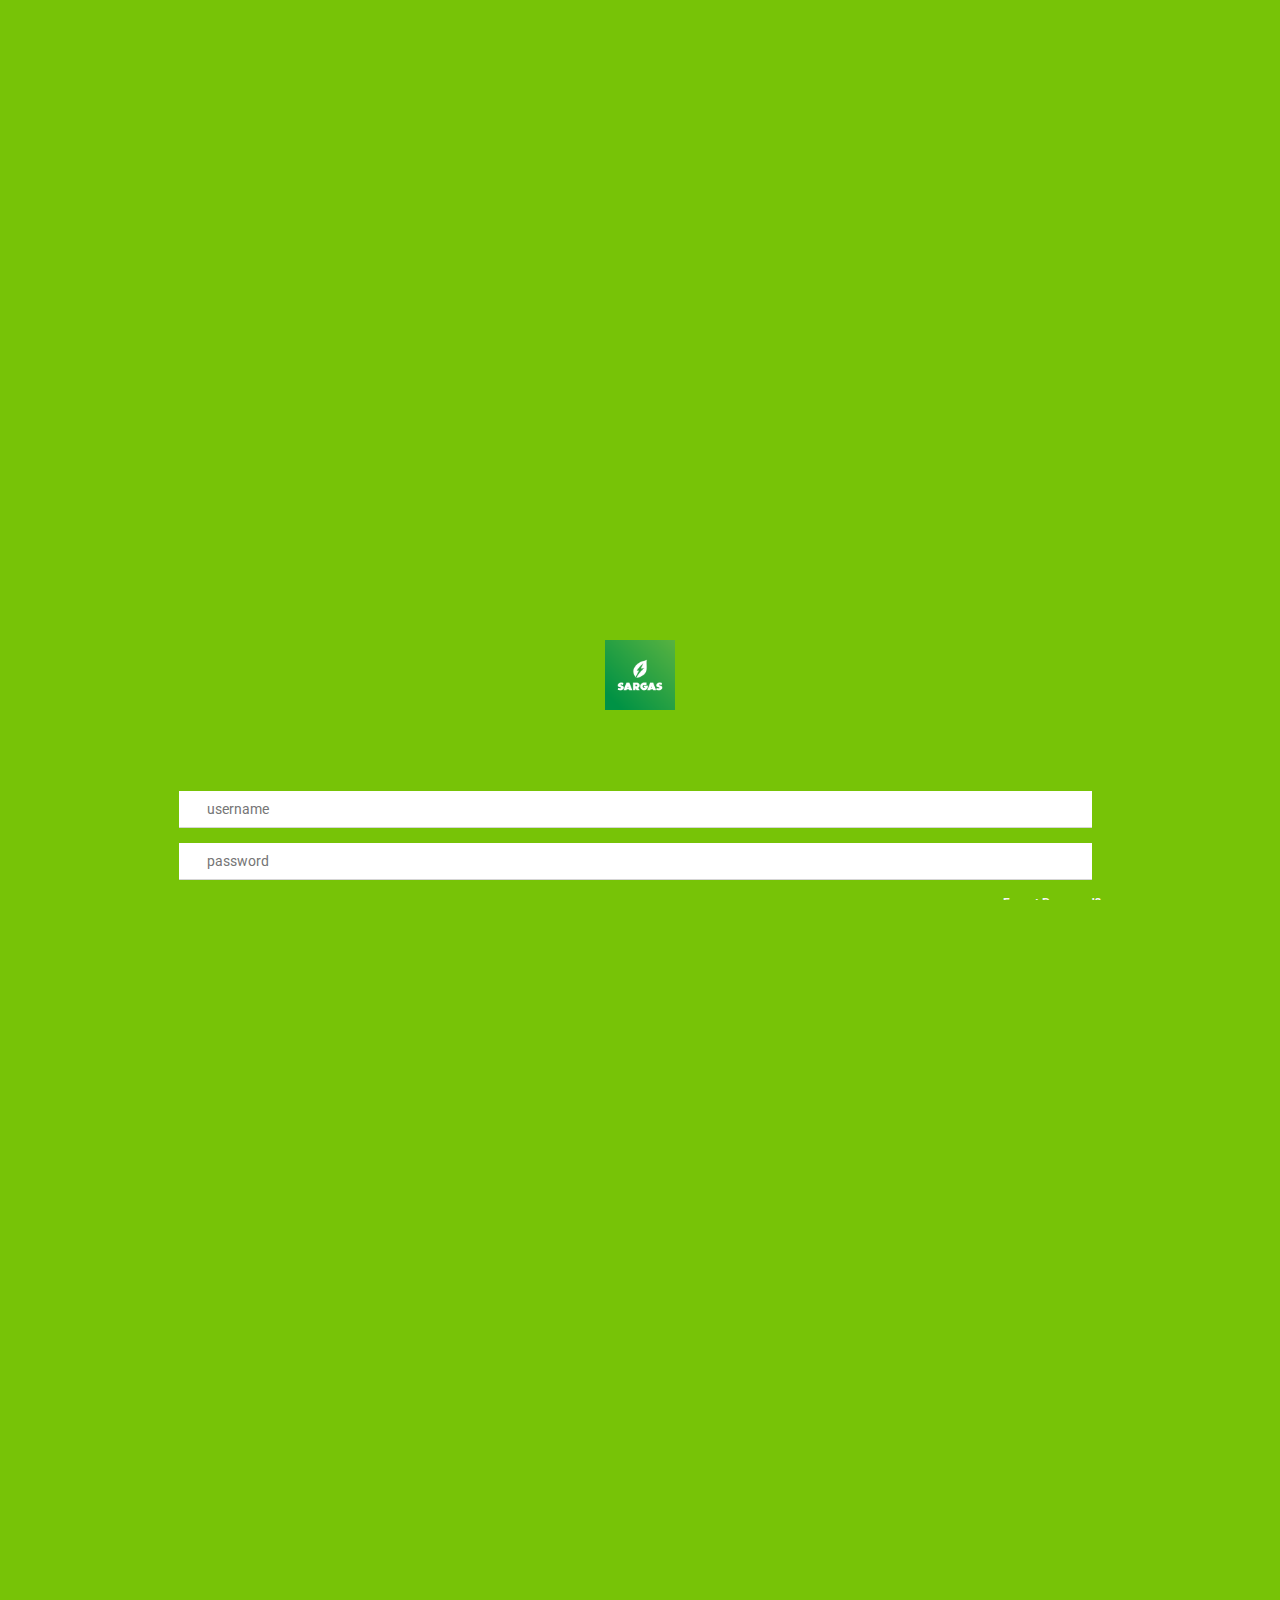
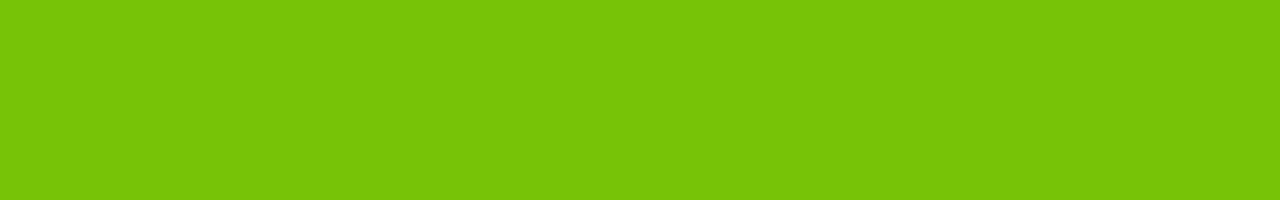
==== index.html @ 52ba9a13 "Update index.html" ====
<!DOCTYPE html>
<html lang="en">
<head>
<meta charset="utf-8">
<meta name="viewport" content="width=device-width, initial-scale=1, minimum-scale=1, minimal-ui">
<meta name="apple-mobile-web-app-capable" content="yes">
<meta name="apple-mobile-web-app-status-bar-style" content="black">
<link rel="apple-touch-icon" href="images/apple-touch-icon.png" />
<link rel="apple-touch-startup-image" href="images/apple-touch-startup-image-640x920.png">
<title>mobili - mobile template</title>
<link rel="stylesheet" href="css/swiper.css">
<link rel="stylesheet" href="style.css">
<link href="https://fonts.googleapis.com/css?family=Roboto:100,300,400,900" rel="stylesheet"> 
</head>
<body id="mobile_wrap" style="background-color: #77C307 !important;">


    <!-- Login Popup -->
    <div class="green2" style="margin-top: 50% !important;  color: whitesmoke !important;">



        <div class="navbar__col--title-centered"> <img src="images/logo.png" width="70" alt ="Logo" align="center"  /></div>
        <div class="content-block">
<!--            <h4>LOGIN</h4>-->
            <div class="loginform">
                <form id="LoginForm" method="post">
                    <input type="number" name="Username" value="" class="form_input required" placeholder="username" id="username" />
                    <input type="password" name="Password" value="" class="form_input required" placeholder="password" id="password" />
                    <div class="forgot_pass"><a href="#" data-popup=".popup-forgot" class="open-popup" style="color: whitesmoke !important;" >Forgot Password?</a></div>
                    <input type="submit" name="submit" class="form_submit" id="submit" value="SIGN IN" />
                </form>
<!--                <div class="signup_bottom">-->
<!--                    <p>Don't have an account?</p>-->
<!--                    <a href="#" data-popup=".popup-signup" class="open-popup">SIGN UP</a>-->
<!--                </div>-->
            </div>
<!--            <div class="close_popup_button">-->
<!--                <a href="#" class="close-popup" data-popup=".popup-login"><img src="images/icons/black/menu_close.png" alt="" title="" /></a>-->
            </div>
        </div>

    </div>


	
    <!-- Forgot Password Popup -->
    <div class="popup popup-forgot " style="background-color: #77C307 !important;">
        <div class="content-block">
            <h4>FORGOT PASSWORD</h4>
            <div class="loginform">
                <form id="ForgotForm" method="post">
                    <input type="text" name="Email" value="" class="form_input required" id="email" placeholder="email" />
                    <input type="submit" name="submit" class="form_submit" id="submitforgot" value="RESEND PASSWORD" />
                </form>
                <div class="signup_bottom">
                    <p>Check your email and follow the instructions to reset your password.</p>
                </div>
            </div>
            <div class="close_popup_button">
                <a href="#" class="close-popup" data-popup=".popup-forgot"><img src="images/icons/black/menu_close.png" alt="" title="" /></a>
            </div>
        </div>
    </div>
	
    <!-- Social Icons Popup -->
<!--    <div class="popup popup-social">-->
<!--    <div class="content-block">-->
<!--      <h4>Social Share</h4>-->
<!--      <p>Share icons solution that allows you share and increase your social popularity.</p>-->
<!--      <ul class="social_share">-->
<!--      <li><a href="http://twitter.com/"><img src="images/icons/black/twitter.png" alt="" title="" /><span>TWITTER</span></a></li>-->
<!--      <li><a href="http://www.facebook.com/"><img src="images/icons/black/facebook.png" alt="" title="" /><span>FACEBOOK</span></a></li>-->
<!--      <li><a href="http://plus.google.com"><img src="images/icons/black/gplus.png" alt="" title="" /><span>GOOGLE</span></a></li>-->
<!--      <li><a href="http://www.dribbble.com/"><img src="images/icons/black/dribbble.png" alt="" title="" /><span>DRIBBBLE</span></a></li>-->
<!--      <li><a href="http://www.linkedin.com/"><img src="images/icons/black/linkedin.png" alt="" title="" /><span>LINKEDIN</span></a></li>-->
<!--      <li><a href="http://www.pinterest.com/"><img src="images/icons/black/pinterest.png" alt="" title="" /><span>PINTEREST</span></a></li>-->
<!--      </ul>-->
<!--      <div class="close_popup_button"><a href="#" class="close-popup" data-popup=".popup-social"><img src="images/icons/black/menu_close.png" alt="" title="" /></a></div>-->
<!--    </div>-->
<!--    </div>-->
    
<script src="js/jquery-3.3.1.min.js"></script>
<script src="js/jquery.validate.min.js" ></script>
<script src="js/swiper.min.js"></script>
<script src="js/jquery.custom.js"></script>



<script>


    $('#submit').click(function(){

// alert("working");
    var username = $('#username').val();
    var password = $('#password').val();

    if (username == ""){

        alert( "Blank Phone Number");

        return false;

    }else if (password == ""){

        alert( "Blank Password");

        return false;

    }else {


        $.ajax({
            type:"POST",
            url: "http://sargasoms.com/api/sargas-rider/loginscript.php",
            dataType:"json",
            data:  { "username": username, "password": password
            },

            success: function (msg) {

                if (msg.status == 1001) {

                    localStorage.setItem("firstname", msg.firstname);
                    localStorage.setItem("rider_id", msg.rider_id);
                    localStorage.setItem("email", msg.email);
                    localStorage.setItem("branch_id", msg.branch_id);
                    localStorage.setItem("branch", msg.branch);
                    // console.log(msg.result)
                    window.location.replace('orders.html');
                    // location.reload();
                } else {
                    alert(msg.message);
                }

            }
        });
        return false;
    }
});



    $('#submitforgot').click(function(){


        var email = $('#email').val();


        if (email == ""){

            alert( "Blank Email");

            return false;

        }else {

		alert(email);

            $.ajax({
                type:"POST",
                url: "http://sargasoms.com/api/sargas-rider/editbankscript.php",
                dataType:"json",
                data:  { "email": email
                },

                success: function (msg) {

			alert(msg)
                    if (msg.status == 1001) {
                        // console.log(msg.result)
                        alert(msg.message);
                        // location.reload();
                    } else {
                        alert(msg.message);
                    }

                }
            });
            return false;
        }
    });


</script>
  </body>
</html>
---- style.css ----
/*==============================================
[Main stylesheet style.css]

Author:	SINDEVO.COM - Smart Interface Development
Version:	1.0
Created:	17 October 2018
Last updated:	17 October 2018
Template:	Mobili - Mobile HTML Template
================================================*/
/*
[Table of Contents]

1. RESET
2. GENERAL
3. H TITLES
4. HEADER AND HEADER NAVIGATION
5. CUSTOM BUTTONS
6. LEFT AND RIGHT SLIDE PANELS
    6-1. USER ACCOUNT SIDEBAR RIGHT
    6-2. MAIN NAVIGATION SIDEBAR LEFT
7. PAGES LAYOUT GENERAL
    7-1. SWIPE SLIDER
    7-2. FEATURED LISTS
    7-3. TEAM DESIGN LAYOUT
    7-4. MUSIC LIST DESIGN LAYOUT
8. POPUPS
9. SHOP LAYOUT
     9-1. SHOP ITEM PAGE 
     9-2. SHOPPING CART - CECKOUT
     9-3. SUCCESS PAGE
10. PHOTO GALLERY
11. BLOG LAYOUT
12. FORMS
      12.1 LOGIN FORM
      12.2 CONTACT FORM
13. TABS / ACCORDION / TABLES
14. MEDIA QUERIES
*/
/*===============================================*/
/* 1. RESET		 						 */
/*===============================================*/
@import "css/reset.css";

/*===============================================*/
/* 2. GENERAL		 						 */
/*===============================================*/	
html,
body {
position: relative;
height: 100%;
width: 100%;
overflow-x: hidden;
}
body {
font-family: 'Roboto', sans-serif;
margin: 0;
padding: 0;
color: #232323;
font-size: 14px;
line-height: 1.4;
width: 100%;
-webkit-text-size-adjust: 100%;
overflow: hidden;
font-weight:300;
}
input, textarea {
font-family: 'Roboto', sans-serif;
color: #232323;
font-size: 14px;
}
.clear{ 
clear:both; 
display:block;
}
.clearleft{ 
clear:both; 
float:left; 
display:block;
}
a {
text-decoration: none;
color: #484848;
}
p{
padding:0px;
margin:0px;
line-height:20px;
}
blockquote{
background:#f1f7f8;
padding:20px;
margin:0 0 20px 0;
font-size:22px;
line-height:30px;
font-weight:300;
}
blockquote span{
display:block;
color:#222222;
font-weight:700;
font-size:18px;
text-transform:uppercase;
line-height:30px;
}
.videocontainer{
max-width:100%; 
padding:0; 
display: block; 
margin:0;
}
#mobile_wrap{
width:100%;
margin:auto;
}
.info_popup{
width:90%;
padding:10px 2%;
position:fixed;
bottom:30px;
left:3%;
font-size:12px;
z-index:999999;
background-color:#000;
color:#fff;
font-weight:300;
border-radius:5px;
-moz-border-radius:5px;
-webkit-border-radius:5px;
}
.info_popup:before{
content:"";
position:absolute;
bottom:-15px;
left:45%;
border-width:15px 15px 0 15px;
border-style:solid;
border-color:#000 transparent;
display:block;
width:0;
}
.info_popup h2{
width:100%;
text-align:center;
color:#fff;
font-size:18px;
font-weight:700;
letter-spacing:-0.2px;
padding:0;
margin:0px;
}
.info_popup h3{
width:100%;
text-align:center;
color:#fff;
font-size:13px;
font-weight:700;
letter-spacing:-0.2px;
padding:0 0 5px 0;
margin:0px;
}
.info_popup p{
text-align:center;
line-height:16px;
}
.info_popup i{
text-align:center;
line-height:16px;
width:100%;
display:block;
font-style:italic;
padding:0 0 10px 0;
color:#ddd;
}
.info_popup span{
font-weight:700;
}
.close_info_popup{
position:absolute;
top:0px;
right:-30px;
z-index:9999999;
cursor:pointer;
}
.close_info_popup img{
display:block;
width:50%;
}
/*===============================================*/
/* 3. H TITLES		 						 */
/*===============================================*/	
h1, h2, h3, h4, h5, h6{
	font-weight:300;
	letter-spacing:-0.5px;
	color:#232323;
	padding:0 0 20px 0;
	margin:0;
}
h1{
	font-size:60px;
	
}
h2{
	font-size:26px;
}
h3{
	font-size:22px;
}
h4{
	font-size:20px;
}
h5{
	font-size:18px;
}
h6{
	font-size:16px;
}
h2.page_title{
width:94%;
font-size:20px;
line-height:25px;
font-weight:300;
padding:20px 0 15px 0;
margin:0px 3% 15px 3%;
border-bottom:1px #f0f0f0 solid;
display:inline-block;
letter-spacing:-0.5px;
}
h2.page_title span{
font-weight:700;
}
h2.blog_title{
width:90%;
font-size:24px;
line-height:28px;
font-weight:300;
padding:10px 0 15px 0;
margin:0px 5% 15px 5%;
border-bottom:1px #f0f0f0 solid;
display:inline-block;
letter-spacing:-0.5px;
}
h3.page_subtitle{
width:95%;
font-size:16px;
line-height:25px;
font-weight:300;
padding:10px 0 10px 5%;
margin:0px 0 15px 0;
background-color:#86d7ec;
display:inline-block;
letter-spacing:-0.5px;
}
/*===============================================*/
/* 4. HEADER AND HEADER NAVIGATION */
/*===============================================*/
.navbar{
width:94%;
padding:0 3%;
height:70px;
display:flex;
align-items:center;
}
.navbar--bg{
background-color: #8CC63F;
}
.navbar--fixed{
position: fixed;
left:0;
z-index:999999;
}
.navbar--fixed-top{
top:0;
}
.navbar--fixed-bottom{
bottom:0;
}
.navbar__col{
flex-grow:1;
}
.navbar__col--title{ 
font-size:28px;
font-weight:900;
}
.navbar__col-subtitle{
display:block;
font-size:10px;
font-weight:300;
}
.navbar__col--title-sm{ 
font-size:22px;
}
.navbar__col--title-centered{ 
text-align:center;
}
.navbar__col--title a{
color: #fff;
}
.navbar__col--title a span{ 
color:#060043;
}
.navbar__col--icon{
width:30px;
flex-grow:0;	
position:relative;
}
.navbar__col--icon img{
display:block;
max-width:100%;
}
.navbar__col--icon-left{
margin-right:25px;
}
.navbar__col--icon-right{
margin-left:25px;
}
.navbar__icon-bullet{
position:absolute;
top:-7.5px;
right:-7.5px;
font-size:10px;
width:15px;
height:15px;
background-color:#445cfd;
color:#fff;
-webkit-border-radius:50%; 
-moz-border-radius:50%;  
border-radius:50%; 
text-align:center;
line-height:15px;
-webkit-box-shadow: 0px 0px 4px 0px #303030; 
-moz-box-shadow:    0px 0px 4px 0px #303030;
box-shadow:         0px 0px 4px 0px #303030; 
}



/*===============================================*/
/* 5. CUSTOM BUTTONS */
/*===============================================*/
.btn{
display: inline-block;
color: #fff;
/*background-color: #4f40f1;*/
    background-color: #8CC63F;
/*background: -webkit-linear-gradient(60deg, #4f40f1, #6100bc);*/
/*background: linear-gradient(60deg, #4f40f1, #6100bc);*/
-webkit-border-radius: 20px;
-moz-border-radius: 20px;
border-radius: 20px;
padding: 12px 30px;
font-size: 12px;
}	
.btn--full{
width:100%; 
padding: 12px 0px;
text-align:center;
margin:0 0 40px 0;
}
.btn--cart{
width:50%;
padding: 12px 0px;
float:right;
text-align:center;
}
a.button_small{
background-color:#8CC63F;
display:inline-block;
color:#222222; 
padding:10px 20px;
text-align:center;
-webkit-appearance: none;
}
.button {
border: none;
color: #222222;
text-decoration: none;
text-align: center;
display: block;
border-radius: 0px 0px 0px 0px;
line-height: 38px;
-webkit-box-sizing: border-box;
-moz-box-sizing: border-box;
box-sizing: border-box;
-webkit-appearance: none;
-moz-appearance: none;
-ms-appearance: none;
appearance: none;
background: none;
padding: 0 10px;
margin: 0;
height:40px;
white-space: nowrap;
position: relative;
overflow: hidden;
text-overflow: ellipsis;
font-size: 14px;
font-family: inherit;
cursor: pointer;
background-color:#f7f7f7;
}
.button.active {
background: #455dfe;
color: #222222;
}
.buttons-row .button:first-child {
	border-radius: 0px 0px 0px 0px;
	border-left-width: 0px;
}
.buttons-row .button:last-child {
	border-radius: 0px 0px 0px 0px;
}
.btyellow{
background-color:#455dfe;
color:#fff; 
}
.btmint{
background-color:#61bb7e;
color:#fff;
}
/*===============================================*/
/* 6. LEFT AND RIGHT SLIDE PANELS */
/*===============================================*/	
/* === Panels === */
.panel-overlay {
  position: absolute;
  left: 0;
  top: 0;
  width: 100%;
  height: 100%;
  background: rgba(0, 0, 0, 0);
  opacity: 0;
  z-index: 5999;
  display: none;
}
.panel-overlay.active{
  
}
.panel {
z-index: 1000;
display: block;
-webkit-box-sizing: border-box;
-moz-box-sizing: border-box;
box-sizing: border-box;
overflow: auto;
-webkit-overflow-scrolling: touch;
position: absolute;
width: 85%;
top: 0;
height: 100%;
-webkit-transform: translate3d(0, 0, 0);
transform: translate3d(0, 0, 0);
-webkit-transition-duration: 400ms;
transition-duration: 400ms;
color:#222222;
}
.panel-left, .pagepanel{
background-color:#fff;
}
.panel-right{
background-color:#fff;
}
.panel.panel-left.panel-reveal {
  left: -85%;
}
.panel.panel-right.panel-reveal {
  right: -85%;
}
body.with-panel-left-reveal .views,
body.with-panel-right-reveal .views {
  -webkit-transition-duration: 500ms;
  transition-duration: 500ms;
  -webkit-transition-property: -webkit-transform;
  -moz-transition-property: -moz-transform;
  transition-property: transform;
}
body.with-panel-left-reveal .panel-overlay,
body.with-panel-right-reveal .panel-overlay {
  display: block;
}
body.with-panel-left-reveal .views {
  -webkit-transform: translate3d(85%, 0, 0);
  transform: translate3d(85%, 0, 0);
}
body.with-panel-left-reveal .panel-overlay {
  margin-left: 85%;
}
body.with-panel-left-reveal .panel-left {
  -webkit-transform: translate3d(100%, 0, 0);
  transform: translate3d(100%, 0, 0);
  -webkit-transition-duration: 400ms;
  transition-duration: 400ms;
}

body.with-panel-right-reveal .views {
  -webkit-transform: translate3d(-85%, 0, 0);
  transform: translate3d(-85%, 0, 0);
}
body.with-panel-right-reveal .panel-overlay {
  margin-left: -85%;
}
body.with-panel-right-reveal .panel-right{
  -webkit-transform: translate3d(-100%, 0, 0);
  transform: translate3d(-100%, 0, 0);
  -webkit-transition-duration: 400ms;
  transition-duration: 400ms;
}

body.panel-closing .views {
  -webkit-transition-duration: 400ms;
  transition-duration: 400ms;
  -webkit-transition-property: -webkit-transform;
  -moz-transition-property: -moz-transform;
  transition-property: transform;
}
/* 6-1. USER ACCOUNT SIDEBAR RIGHT */

.user_login_info{
padding:0px;
}
.user_thumb{
width:100%;
height:450px;
margin:auto;
position:relative;
background-color:#f1f7f8;
}
.user_details{
position:absolute;
bottom:20px;
left:0px;
width:100%;
z-index:888;
}
.user_details p{
padding:0 0 0 10px;
text-align:left;
font-size:14px;
color: #060043;
}
.user_details p span{
display:block;
font-size:18px;
padding:5px 0 0 0;
color:#455dfe;
font-weight:400;
}
.user_avatar{
z-index:999;
position:absolute;
bottom:15px;
right:15px;
width:30%;
}
.user_avatar img{
display:block;
max-width:100%;
margin:10px 0 0 0;
border-radius:50%;
}
.user-nav{
padding:20px 5% 0 5%;
width:90%;
}
.user-nav ul{
width:100%;
list-style:none;
padding:0px;
margin:0px;
display:block;
}
.user-nav ul li{
width:90%;
list-style:none;
padding:5px 0;
margin:0 0 0 5%;
display:inline-block;
text-align:center;
}
.user-nav ul li img{
display:inline-block;
max-width:2%;
float:left;
}
.user-nav ul li span{
display:block;
float:left;
text-align:left;
padding:0 0 0 20px;
}
.user-nav ul li strong{
display:block;
float:right;
text-align:left;
margin:0 5px 0 0;
width:30px;
height:30px;
line-height:30px;
text-align:center;
-webkit-border-radius: 50%;
-moz-border-radius: 50%;
border-radius: 50%;
background-color:#455dfe;
color:#fff;
font-size:11px;
}
.user-nav ul li a{
font-size: 23px;
font-weight: 300;
color: #060043;
}

/* 6-2. MAIN NAVIGATION SIDEBAR LEFT */

/* NAVIGATION STYLE UNDERLINE */
.main_nav_underline{
padding:20px 5%;
width:90%;
float:left;
clear:both;
}
.main_nav_underline ul{
width:96%;
list-style:none;
padding:0 0 60px 0;
margin:0 auto;
display:block;
}
.main_nav_underline ul li{
color:#060043;
width:96%;
list-style:none;
padding:5px 0 5px 0;
margin:0 2%;
display:block;
float:left;
clear:both;
text-align:left;
}
.main_nav_underline ul li.subnav{
background:url(images/subnav.png) no-repeat right top;
cursor:pointer;
}
.main_nav_underline ul li img{
display:inline-block;
max-width:2%;
float:left;
opacity:0.8;
margin:5px 0 0 0;
}
.main_nav_underline  ul li span{
display:block;
float:left;
text-align:left;
padding:5px 0 0 20px;
}
.main_nav_underline ul li a{
width:96%;
float:left;
clear:both;
display:block;
font-size:23px;
font-weight:300;
color:#060043;
line-height:20px;
}
/* NAVIGATION STYLE 2 ICONS ON ONE ROW WITH BORDER */

.main_nav_icons_inline_2{
padding:0px;
width:100%;
}
.main_nav_icons_inline_2 ul{
width:90%;
list-style:none;
padding:0px;
margin:5%;
display:block;
float:left;
clear:both;
}
.main_nav_icons_inline_2 ul li{
width:44%;
list-style:none;
padding:25px 2%;
display:inline-block;
float:left;
text-align:center;
border-bottom:1px #7586fe solid;
border-right:1px #7586fe solid;
color:#fff;
}
.main_nav_icons_inline_2 ul li:nth-child(2n) {
border-right:none;
}
.main_nav_icons_inline_2 ul li:last-child, .main_nav_icons_inline_2 ul li:nth-last-child(2) {
border-bottom:none;
}
.main_nav_icons_inline_2 ul li img{
display:inline-block;
max-width:25%;
}
.main_nav_icons_inline_2 ul li span{
display:block;
text-align:center;
padding:5px 0 0 0;
}
.main_nav_icons_inline_2 ul li a{
font-size:10px;
font-weight:400;
color:#fff;
letter-spacing:1px;
text-transform:uppercase;
}
.main_nav_icons_inline_2 ul li.subnav{
background:url(images/subnav_white.png) no-repeat right top;
}

/* NAVIGATION STYLE 2 ICONS ON ONE ROW WITH BORDER */
.main_nav_icons_inline_3{
padding:0px;
width:100%;
}
.main_nav_icons_inline_3 ul{
width:90%;
list-style:none;
padding:0px;
margin:5%;
display:block;
float:left;
clear:both;
}
.main_nav_icons_inline_3 ul li{
width:33%;
list-style:none;
padding:15px 0;
display:inline-block;
float:left;
text-align:center;
border-bottom:1px #7586fe solid;
border-right:1px #7586fe solid;
}
.main_nav_icons_inline_3 ul li:nth-child(3n) {
border-right:none;
}
.main_nav_icons_inline_3 ul li:last-child, .main_nav_icons_inline_3 ul li:nth-last-child(2), .main_nav_icons_inline_3 ul li:nth-last-child(3) {
border-bottom:none;
}
.main_nav_icons_inline_3 ul li img{
display:inline-block;
max-width:35%;
}
.main_nav_icons_inline_3 ul li span{
display:block;
text-align:center;
padding:0 0 0 0;
letter-spacing:0.5px;
}
.main_nav_icons_inline_3 ul li a{
font-size:8px;
font-weight:400;
color:#fff;
text-transform:uppercase;
}
.main_nav_icons_inline_3 ul li.subnav{
background:url(images/subnav_white.png) no-repeat right top;
}



.subnav_header{
width:90%;
margin:0;
float:left;
clear:both;
padding:10px 5%;
background-color:#f1f7f8;
color:#455dfe;
cursor:pointer;
}
.subnav_header img{
display:inline-block;
max-width:8%;
float:left;
opacity:0.8;
margin:5px 0 0 0;
}
.subnav_header span{
display:block;
float:left;
text-align:left;
padding:5px 0 0 20px;
}

.tc { text-align: center; }
/*===============================================*/
/* 7. PAGES LAYOUT GENERAL */
/*===============================================*/	
/* === Views === */
.views,
.view {
  position: relative;
  width: 100%;
  height: 100%;
  z-index: 5000;
}
.views {
  overflow: auto;
  -webkit-overflow-scrolling: touch;
}
.view {
  overflow: hidden;
  box-sizing: border-box;
}
/* === Pages === */
.pages {
  position: relative;
  width: 100%;
  height: 100%;
  overflow: hidden;
  background: #fff;
}
.page {
  box-sizing: border-box;
  width: 100%;
  height: 100%;
  background: #fff;
}
.page-content {
  overflow: auto;
  -webkit-overflow-scrolling: touch;
  box-sizing: border-box;
  height: 100%;
  position: relative;
  z-index: 1;
}
body.panel-closing .views {
  -webkit-transition-duration: 400ms;
  transition-duration: 400ms;
  -webkit-transition-property: -webkit-transform;
  -moz-transition-property: -moz-transform;
  transition-property: transform;
}
.homepage{
background-color:#8ddaee;
}
.page--conversation{
background-color:#f7f7f7;
}
#pages_maincontent{
width:100%;
padding:0 0 30px 0;
margin:0px;
position: absolute; 
top: 70px; 
left: 0; 
right: 0; 
bottom: 0px;
overflow: scroll; 
-webkit-overflow-scrolling: touch;
}
#pages_maincontent.pages_maincontent--conversation{
bottom: 60px;
}
#pages_maincontent p{
padding:0 0 15px 0;
margin:0px;
clear:both;
}
#pages_maincontent img{
display:block;
max-width:100%;
}
.layout_fullwidth{
width:100%;
}
.layout_fullwidth_padding{
width:92%;
margin:0 4%;
}
.page_single ul.simple_list{
padding:0px 0 20px 10px;
margin:0px;
list-style:none;
}
.page_single ul.simple_list li{
margin:0 0 10px 0;
padding:0 0 0 20px;
background:url(images/bullet.png) no-repeat left;
}


.bottom_menu_open{
position: fixed;
bottom:0px;
right:0px;
overflow: hidden;
z-index: 999999;
height:60px;
background-color:#455dfe;	
width:20%;
}
.bottom_menu_open a{
display:block;
width:100%;
text-align:center;
padding:0;

}
.bottom_menu_open a img{
display:inline-block;
max-width:10%;
padding:10px 0 0 0;
}
/* 7-1. SWIPE SLIDER */

.swiper-container {
height:100%;
}
.swiper-container-subnav{
width:100%;
position: relative;
overflow: hidden;
}
.swiper-container-pages {
height: auto;
margin: 0 auto 20px auto;
position: relative;
overflow: hidden;
/* Fix of Webkit flickering */
z-index: 1;
}
.swiper-container-team, .swiper-container-teambigger {
height: auto;
margin: 0 auto 20px auto;
position: relative;
overflow: hidden;
/* Fix of Webkit flickering */
z-index: 1;
}
.swiper-container-toolbar {
width:96%;
background-color:#fff;
padding:10px 0 10px 0;
height: auto;
margin:0 2%;
position: fixed;
bottom:1%;
left:0px;
overflow: hidden;
z-index: 999999;
height:auto;
border-top-left-radius: 10px;
-webkit-border-top-left-radius: 10px;
border-top-right-radius: 10px;
-webkit-border-top-right-radius: 10px;
border-bottom-right-radius: 30px;
 -webkit-border-bottom-right-radius: 30px;
 border-bottom-left-radius: 30px;
 -webkit-border-bottom-left-radius: 30px;
}
.swiper-slide {
width:100%;
text-align:left;
-webkit-background-size: 100%; 
-moz-background-size: 100%;
-o-background-size: 100%;
background-size: 100%;
-webkit-background-size: cover;
-moz-background-size: cover;
-o-background-size: cover; 
background-size: cover;
background-position:center center;
}
.toolbar-icon a{
display:block;
width:20%;
margin:0;
padding:1% 0;
float:left;
height:auto;
text-align:center;
}
.toolbar-icon a img{
display:block;
max-width:30%;
margin:0 auto 0 auto;
text-align:center;
}
.toolbar-icon a span{
color:#8c8c8c;
font-weight:400;
font-size:9px;
letter-spacing:0.5px;
}
.slider_trans{
position:absolute;
top:0px;
left:0px;
width:100%;
height:100%;
z-index:9999;
background:url(images/trans_black.png) repeat;
}
.slider-caption{
width:90%;
position:absolute;
left:5%;
z-index:99999;
margin:0;
}
.slidertoolbar .slider-caption{
bottom:30%;	
}
.slider-caption h2{
width:100%;
display:block;
margin:0 0 10px 0;
padding:0px;
font-size:24px;
line-height:42px;
font-weight:900;
letter-spacing:-0.5px;
color:#060043;
} 
.slider-caption h2.title--white{
color:#fff;
} 
.slider-caption span.subtitle{
width:100%;
margin:0;
font-size:18px;
padding:0px;
font-weight:700;
color:#445cfd;
display:inline;
} 
.slider-caption p{
color:#060043;
font-size:14px;
line-height:20px;
padding:0 0 20px 0;
}
.slider-caption p.text--white{
color:#fff;
}
.slider-caption__more{
display:inline-block;
color:#fff;
background-color:#4f40f1;
background: -webkit-linear-gradient(60deg, #4f40f1, #6100bc); 
background: linear-gradient(60deg, #4f40f1, #6100bc);
-webkit-border-radius: 20px;
-moz-border-radius: 20px;
border-radius: 20px;
padding:10px 30px;
font-size:11px;
}
.slidertoolbar > .swiper-pagination {
bottom: 23%;
left: 5%;
width: 95%;
text-align:left;
}
.swiper-pagination-bullet {
  width: 6px;
  height: 6px;
  display: inline-block;
  border:1px solid #fff;
  background:none;
  opacity: 0.3;
-webkit-border-radius:50%;-moz-border-radius:50%;border-radius:50%;
}
.swiper-container-horizontal > .swiper-pagination .swiper-pagination-bullet {
    margin: 0 2px;
}
.swiper-container-pages > .swiper-pagination {
bottom: 5%;
left: 5%;
width: 95%;
text-align:left;
}
.swiper-container .swiper-pagination-bullet-active {
opacity: 1;
}
.swiper-container-pages .swiper-pagination-bullet-active {
opacity: 1;
}
.swiper-pagination-toolbar{
position: absolute;
bottom: 0px;
left: 5%;
width: 100%;
text-align:center;
}
.swiper-pagination-toolbar{
    bottom: 0px !important;
}
.swiper-container-toolbar .swiper-pagination-bullet {
  width: 10px;
  height: 1px;
  display: inline-block;
  background: #82d4ea;
  opacity: 0.3;
  margin:0 2px;
  border:none;
  -webkit-border-radius:0;-moz-border-radius:0;border-radius:0;
}
.swiper-pagination-toolbar .swiper-pagination-bullet {
    margin: 0 2px !important;
}
.swiper-container-toolbar .swiper-pagination-bullet-active {
opacity: 1;
background: #3479c0;
}
.swiper-pagination-team, .swiper-pagination-teambigger{
width: 100%;
text-align:center;
}
.swiper-container-team .swiper-pagination-bullet, .swiper-container-teambigger .swiper-pagination-bullet {
  width: 4px;
  height: 4px;
  display: inline-block;
  background: #000;
  opacity: 0.2;
  margin:0 2px;
}
.swiper-container-team .swiper-pagination-bullet-active, .swiper-container-teambigger .swiper-pagination-bullet-active {
opacity: 1;
background: #000;
}
.swiper-button-prev, .swiper-button-next {
    position: absolute;
    top:auto;
}
.swiper-button-next{
	background:url(images/nav-next.png) no-repeat center; 
	width: 21px;
    height: 21px;
	bottom:23%;
	right:2.5%;
}
.swiper-button-prev{
	background:url(images/nav-prev.png) no-repeat center; 
	width: 21px;
    height: 21px;
	bottom:23%;
	right:10%;
	left:auto;
}
.swiper-container-pages .swiper-button-next{
	bottom:6%;
}
.swiper-container-pages .swiper-button-prev{
	bottom:6%;
}

/* 7-2. FEATURED LISTS */

ul.features_list{
padding:0 0 20px 0;
width:100%;
margin:0px;
list-style:none;
float:left;
clear:both;
}
ul.features_list li{
border-bottom:1px #e6e6e6 solid;
padding:0 2% 20px 2%;
margin:0 0 20px 0;
display:block;
width:43%;
float:left;
font-size:18px;
}
ul.features_list li:nth-child(even){
float:right;
}
ul.features_list li a{
color:#000;
padding:0px;
margin:0px;
}
ul.features_list li img{
display:inline-block;
width:10%;
float:left;
margin:0px;
padding:0px;
}
ul.features_list li span{
display:inline-block;
max-width:90%;
padding:2% 0 0 5%;
font-weight:400;
float:left;
}


ul.features_list_detailed{
padding:0 0 20px 0;
width:100%;
margin:0px;
list-style:none;
float:left;
clear:both;
}
ul.features_list_detailed li{
padding:20px 2%;
margin:0;
display:block;
width:43%;
float:left;
border-bottom:1px #ddd solid;
}
ul.features_list_detailed li:nth-child(even){
float:right;
}
ul.features_list_detailed li .feat_small_icon{
width:10%;
float:left;
margin:2px 0 0 0;
}
ul.features_list_detailed li .feat_small_details{
width:85%;
float:left;
padding:0 0 0 5%;
}
ul.features_list_detailed li .feat_small_details p{
padding:0 0 10px 0;
}
ul.features_list_detailed li .feat_small_details a{
color:#232323;
}
ul.features_list_detailed li .feat_small_details h4{
font-weight:700;
font-size:20px;
padding:0 0 5px 0;
margin:0px;
}

/* Messages */

.messages{
padding:0 0 5px 0;
width:100%;
margin:0px;
list-style:none;
float:left;
clear:both;
}
.message__row a{
padding:0;
margin:0 0 10px 0;
display:flex;
width:100%;
color:#9b9b9b;
border-bottom:1px #ddd solid;
}
.message__row--undread a{
 color:#000;
}
.message__avatar{
max-width:50px;
flex-grow:1;
position:relative;
}
.message__active-user{
display:block;
width:10px;
height:10px;
-webkit-border-radius: 50%;
-moz-border-radius: 50%;
border-radius: 50%;
background-color:#55c709;
position:absolute;
top:40px;
right:5px;
z-index:555;
}
.message__avatar img{
display:block;
max-width:100%;
-webkit-border-radius: 50%;
-moz-border-radius: 50%;
border-radius: 50%;
}
.message__row--undread .message__avatar img{
-moz-box-shadow: 0px 0px 8px 2px rgba(0, 0, 0, 0.1);
-webkit-box-shadow: 0px 0px 8px 2px rgba(0, 0, 0, 0.1);
box-shadow: 0px 0px 8px 2px rgba(0, 0, 0, 0.1);
}
.message__details{
padding:0 10px;
flex-grow:1;
}
.message__user{
font-weight:700;
padding:0 0 5px 0;
}
.message__short-content{
padding:0px;
margin:0px;
font-size:12px;
line-height:16px;
}
.message__time{
width:100px;
flex-grow:1;
text-align:right;
font-size:11px;
font-weight:700;
}

/* Conversation */

.conversation{
padding:20px 0;
width:100%;
margin:0px;
list-style:none;
clear:both;
}
.conversation__row{
padding:0;
margin:10px 0 5px 0;
display:flex;
width:100%;
}

.conversation__content{
	flex-grow:0;
	width:100%;
-moz-box-shadow: 0px 0px 8px 2px rgba(0, 0, 0, 0.1);
-webkit-box-shadow: 0px 0px 8px 2px rgba(0, 0, 0, 0.1);
box-shadow: 0px 0px 20px 2px rgba(0, 0, 0, 0.1);
	-webkit-border-radius:15px;
	-moz-border-radius: 15px;
	border-radius: 15px;
	padding:10px 20px;
}
.conversation__content p{
	padding:0px !important;
	line-height:18px;
	font-size:13px;
}
.conversation__content p a{
	color: #445cfd;
}
.conversation__row--received .conversation__content{
	margin-right:5%;
	background-color: #fff
	border-top-left-radius: 0px;
	-webkit-border-top-left-radius: 0px;
}
.conversation__row--sent .conversation__content{
	margin-left:5%;
	background-color: #445cfd;
	color: #fff;
	border-bottom-right-radius: 0px;
	-webkit-border-bottom-right-radius: 0px;
}
.conversation__time{
	font-size:10px;
	color:#747474;
}
.conversation__row--sent .conversation__time{
	color: #fff;
}
.conversation__avatar{
max-width:30px;
flex-grow:1;
position:relative;
margin-right:10px;
}
.conversation__active-user{
display:block;
width:6px;
height:6px;
-webkit-border-radius: 50%;
-moz-border-radius: 50%;
border-radius: 50%;
background-color:#55c709;
position:absolute;
top:25px;
right:5px;
z-index:555;
}
.conversation__avatar img{
display:block;
max-width:100%;
-webkit-border-radius: 50%;
-moz-border-radius: 50%;
border-radius: 50%;
}
.conversation__row--sent .conversation__avatar{
max-width:30px;
flex-grow:1;
align-self: flex-end;
position:relative;
margin-left:10px;
}
.conversation__row--sent .conversation__active-user{
left:5px;
}

.conversation-submit{
	position:fixed;
	bottom:10px;
	left:4%;
	z-index:9999;
	width:92%;
	background-color:#fff;
	-moz-box-shadow: 0px 0px 8px 2px rgba(0, 0, 0, 0.1);
	-webkit-box-shadow: 0px 0px 8px 2px rgba(0, 0, 0, 0.1);
	box-shadow: 0px 0px 20px 2px rgba(0, 0, 0, 0.1);
	-webkit-border-radius:15px;
	-moz-border-radius: 15px;
	border-radius: 15px;
}
.conversation-submit__form{
	display:flex;
	align-items: center;
	padding:0 10px;
	height:50px;
}
.conversation-submit__textarea{
	width:100%;
	height:20px;
	background-color:#fff;
	border:none;
	resize: none;
	
}
.conversation-submit__send{
	max-width:20px;
	flex-grow:1;
	margin-left:20px;
}
/* 7-3. TEAM DESIGN LAYOUT */

.team-block{
width:46%;
background-color:#f7f7f7;
text-align:center;
padding:20px 0 0 0;
}
.team-block a img{
display:block;
width:50%;
border-radius:50%;
margin:auto;
}
.team-block strong{
display:block;
font-weight:700;
font-size:15px;
padding:10px 0;
}
.team-block span{
display:block;
font-weight:300;
font-size:14px;
letter-spacing:0.5px;
background-color:#87d8ed;
padding:10px 0;
}
ul.team_socials{
width:100%;
text-align:center;
padding:10px 0;
margin:0px;
list-style:none;
}
ul.team_socials li{
width:15%;
padding:0px;
margin:0px;
display:inline-block;
}
ul.team_socials li a img{
display:block;
max-width:100%;
text-align:center;
border-radius:0px;
margin:auto;
}

/* 7-4. MUSIC LIST DESIGN LAYOUT */

.audiojs{ 
width:100%;
margin:auto; 
box-shadow:none;
background-image:none;
}
.audiojs .scrubber{
position: relative;
float: left;
width: 45%;
}
.audiojs .time {
float: left;
width:25%;
height: 36px;
line-height: 36px;
margin:0px;
}

ul.music_list{
padding:0 0 20px 0;
width:100%;
margin:0px;
list-style:none;
float:left;
clear:both;
}
ul.music_list li{
border-top:1px #e6e6e6 solid;
background-color:#f8f8f8;
padding:0 0 0 0;
margin:0 0 10px 0;
display:block;
width:100%;
float:left;
font-size:18px;
}
ul.music_list li h4{
font-size:14px;
padding:0 0 0 10px;
margin:0px;
font-weight:300;
line-height:40px;
}
ul.music_list li h4 span{
font-weight:700;
background-color:#86d7ec;
display:inline-block;
padding:5px 10px;
float:right;
margin:0px;
line-height:30px;
}
/*===============================================*/
/* 8. POPUPS */
/*===============================================*/	
.popup{
  position: absolute;
  left: 0;
  top: 0;
  width: 100%;
  height: 100%;
  z-index: 11000;
  background: #fff;
  box-sizing: border-box;
  display: block;
  overflow: auto;
  -webkit-overflow-scrolling: touch;
  -webkit-transition-property: -webkit-transform;
  -moz-transition-property: -moz-transform;
  -ms-transition-property: -ms-transform;
  -o-transition-property: -o-transform;
  transition-property: transform;
  -webkit-transform: translate3d(0, 100%, 0);
  transform: translate3d(0, 100%, 0);
  -webkit-transition-duration: 400ms;
  transition-duration: 400ms;
  background-color:#FFFFFF;
}
.popup.active{
  -webkit-transform: translate3d(0, 0, 0);
  transform: translate3d(0, 0, 0);
}


.popup h4{
color:#222222;
font-size:22px;
font-weight:700;
text-align:center;
padding:0 0 20px 0;
margin:0px;
}
.popup h5{
color:#222222;
font-size:14px;
font-weight:300;
text-align:center;
padding:20px 0 10px 0;
margin:0px;
}
.popup p{
text-align:center;
padding:0px 0 20px 0;
margin:0px;
font-size:14px;
}
.content-block {
padding:75px 10% 0 10%;
}
ul.social_share{
list-style:none;
padding:10px 0 0 0;
margin:0px;
}
ul.social_share li{
width:32%;
text-align:center;
display:inline-block;
padding:15px 0;
margin:0px;
}
ul.social_share li img{
width:50%;
display:block;
margin:auto auto 10px auto;
}
ul.social_share li a{
color:#222222;
font-size:12px;
font-weight:900;
}

.close_popup_button{
display:block;
}
.close_popup_button a{
display:inline-block;
width:60px;
height:60px;
margin:auto;
padding:0;
text-align:center;
position:absolute;
top:10px;
right:0px;
}
.close_popup_button a img{
display:block;
max-width:60%;
margin:auto; 
}
/*===============================================*/
/* 9. SHOP LAYOUT */
/*===============================================*/
ul.shop_items{
padding:0;
width:100%;
margin:0px;
list-style:none;
float:left;
clear:both;
}
ul.shop_items li{
padding:0 0 15px 0;
margin:0 0 15px 0;
display:block;
width:100%;
float:left;
clear:both;
border-bottom:1px solid #e4e4e4;
position:relative;
}
ul.shop_items li .shop_thumb{
width:30%;
float:left;
padding:0;
margin:0;
}
ul.shop_items li .shop_thumb img{
display:inline-block;
max-width:100%;
margin:0px;
}
.shop_item_details h3{
font-weight:400;
font-size:16px;
padding:0;
margin:0px;
width:100%;
clear:both;
border-bottom:1px #ddd solid;
padding:10px 0;
margin:0 0 15px 0;
}
ul.shop_items li .shop_item_details h4{
font-weight:900;
font-size:16px;
padding:0;
margin:0px;
}
ul.shop_items li .shop_item_details h4 a{
color:#2a3452;
}
ul.shop_items li .shop_item_details{
width:65%;
float:left;
padding:0 0 0 5%;
}
ul.shop_items li .shop_item_details p{
padding:0 0 10px 0;
margin:0px;
}
ul.shop_items li .shop_item_price{
font-size:12px;
font-weight:900;
padding:5px 0 10px 0;
}

ul.shop_items li a.shopfav{
position:absolute;
top:15px;
right:0px;
z-index:9999;
width:25px;
}
ul.shop_items li a.shopfav img{
width:100%;
display:block;
}
.shop_pagination{
width:100%;
clear:both;
margin:25px 0;
float:left;
}
.shop_pagination a{
display:block;
padding:10px 0;
text-align:center;
width:40%;
font-size:12px;
font-weight:900;
}
.shop_pagination span.shop_pagenr{
width:18%;
display:block;
float:left;
text-align:center;
padding:10px 0;
}
a.prev_shop{
float:left;
}
a.next_shop{
float:right;
}

/* 9-1. SHOP ITEM PAGE */

.shop_item{
width:100%;
}
.shop_item h4{
width:100%;
padding:5px 0;
font-size:14px;
margin:5px 0 20px 0;
clear:both;
font-weight:400;
}
.shop_item .shop_thumb{
width:100%;
padding:0;
margin:0;
position:relative;
}
.shop_item a#addtocart{
width:100%;
color:#fff;
display:block;
padding:15px 0;
text-align:center;
font-size:14px;
font-weight:900;
clear:both;
}
.shop_item .shop_item_details{
width:100%;
padding:0;
}
.shop_item .shop_item_price{
position:absolute;
top:10px;
right:10px;
color:#222222;
width:50px;
height:50px;
line-height:50px;
border-radius:50%;
font-size:14px;
font-weight:300;
text-align:center;
padding:0;
background-color:#f1f7f8;
}
.shop_item a.shopfav{
position:absolute;
bottom:10px;
right:20px;
z-index:9999;
width:10%;
}
.shop_item a.shopfriend{
position:absolute;
bottom:10px;
right:25%;
z-index:9999;
width:10%;
}
.shop_item a.shopfav img, .shop_item a.shopfriend img{
width:100%;
display:block;
}
.size_selectors{
width:100%;
margin:0 0 20px 0;
float:left;
display:block;
}
.size_selectors label {
display:inline-block;
width:18%;
float:left;
cursor: pointer;
padding:10px 0 10px 0;
margin:0 1% 0 0;
font-size:14px;
text-align:center;
}
.size_selectors input[type=radio] {
display: none;
}
.size_selectors input[type=radio] + label {
display: block;
border:1px #ebebeb solid;
color:#375a70;
}
.size_selectors input[type=radio]:checked + label {
background-color:#f1f7f8;
}
.color_selectors{
width:100%;
margin:0 0 20px 0;
float:left;
display:block;
}
.color_selectors label {
display:block;
width:14%;
height:25px;
float:left;
cursor: pointer;
padding:0;
margin:0 1% 0 0;
}
.color_selectors label.colorred{
background-color:#ed434b;
}
.color_selectors label.colororange{
background-color:#f2901d;
}
.color_selectors label.coloryellow{
background-color:#e8d503;
}
.color_selectors label.colorgreen{
background-color:#6fe803;
}
.color_selectors label.colorblue{
background-color:#0394e8;
}
.color_selectors label.colormagenta{
background-color:#b60cc5;
}
.color_selectors input[type=radio] {
display: none;
}
.color_selectors input[type=radio] + label {
border:2px #fff solid;
}
.color_selectors input[type=radio]:checked + label {
background-image:url(images/bullet.png);
background-position:center center;
background-repeat:no-repeat;
}

/* 9-2. SHOPPING CART - CECKOUT */

.cart_item{
width:100%;
float:left;
clear:both;
border-bottom:1px #3d3e50 solid;
padding:10px 0;
margin:0 0 10px 0;
}
.item_thumb{
width:30%;
float:left;
clear:both;
}
.item_thumb img{
max-width:80%;
display:block;
}
.item_title{
width:80%;
float:left;
padding:5px 0 15px 0;
}
.item_title span{
font-weight:900;
}
.item_price{
width:30%;
text-align:center;
padding:5px 0;
float:right;
color:#222222;
background-color:#f1f7f8;
font-size:12px;
font-weight:900;
letter-spacing:0.5px;
position: relative;
top: -80px;
}
a.item_delete{
width:10%;
float:right;
text-align:right;
padding:5% 0 0 0;
}
a.item_delete img{
max-width:80%;
display:block;
}
.item_qnty{
width:50%;
float:left;
margin:0 0 10px 5%;
border-right:1px #3d3e50 solid;
}
.item_qnty_shop{
width:50%;
float:left;
margin:0;
}
.item_qnty_shopitem{
width:50%;
float:left;
margin:0 0 20px 0;
}
.item_qnty label{
width:60%;
display:block;
text-align:center;
font-size:14px;
padding:0 0 10px 0;
}
input.qntyminus, input.qntyplus, input.qntyminusshop, input.qntyplusshop{
width:30px;
float:left;
background:none;
border:none;
height:30px;
border-radius:15px;
font-weight:400;
font-size:20px;
text-align:center;
margin:0px;
padding:0px 0 3px;
cursor:pointer;
line-height:5px;
-webkit-appearance: none;
}
input.qnty{
width:20%;
height:25px;
float:left;
margin:0 2%;
padding:0px;
color:#222222;
background:none;
border:none;
text-align:center;
font-size:18px;
-webkit-appearance: none;
}
input.qntyshop{
width:20%;
height:25px;
float:left;
margin:0 1%;
padding:0px;
color:#000;
background:none;
border:none;
text-align:center;
font-size:18px;
-webkit-appearance: none;
}
.shop_pagination a, input.qntyminus, input.qntyplus, input.qntyminusshop, input.qntyplusshop{
border: 1px solid #222222;
color: #222222;
}
h4.checkout_title{
width:93%;
margin:0 0 20px 0;
padding:10px 0 10px 5%;
background-color:#f7f7f7;
float:left;
clear:both;
font-size:14px;
font-weight:700;
border-left:5px solid #455dfe;
}
.order_item{
width:100%;
float:left;
clear:both;
border-bottom:1px solid #d6d6d6;
padding:5px 0;
margin:0 0 10px 0;
}
.order_item_thumb{
width:20%;
float:left;
clear:both;
}
.order_item_thumb img{
max-width:80%;
display:block;
}
.order_item_title{
width:60%;
float:left;
padding:5px 0 15px 0;
}
.order_item_title span{
font-weight:900;
}
.order_item_price{
width:20%;
text-align:center;
padding:5px 0;
float:right;
color:#1b1b25;
font-size:12px;
font-weight:900;
letter-spacing:0.5px;
}
.checkout_select{
padding:10px 0 20px 5%;
}
.carttotal{
width:90%;
float:right;
clear:both;
padding:0 0 20px 0;
}
.carttotal_full{
width:100%;
float:left;
clear:both;
padding:0 0 20px 0;
}
.carttotal_row{
width:100%;
float:left;
clear:both;
padding:5px 0;
border-bottom:1px #3d3e50 solid;
}
.carttotal_row_full{
width:100%;
float:left;
clear:both;
padding:8px 0;
border-bottom:1px #d6d6d6 solid;
}
.carttotal_row_last{
width:100%;
float:left;
clear:both;
padding:5px 0;
font-size:17px;
font-weight:900;
}
.carttotal_left{
width:60%;
float:left;
text-align:left;
}
.carttotal_right{
width:40%;
float:left;
text-align:right;
}
a.checkout{
width:100%;
clear:both;
display:block;
float:left;
padding:15px 0; 
margin:15px 0; 
font-weight:normal;
text-align:center;
cursor:pointer; 
font-size:14px;
color:#FFFFFF;
-webkit-border-radius:3px;-moz-border-radius:3px;border-radius:3px;
border: none;
cursor:pointer;
-webkit-appearance: none;
}
/* 9-3. SUCCESS PAGE */
.success_message{
width:100%;
text-align:center;
font-size:24px;
font-weight:300;
color:#2d2e3e;
padding:20px 0 0 0;
}
.success_message img{
text-align:center;
display:inline-block;
margin:20px auto;
}
.success_message span{
font-weight:900;
font-size:40px;
display:block;
}
.success_message p{
line-height:35px;
}
/*===============================================*/
/* 10. PHOTO GALLERY */
/*===============================================*/
.sl-overlay {
    position: fixed;
    left: 0;
    right: 0;
    top: 0;
    bottom: 0;
    background: #000 !important;
    opacity: 0.7;
    display: none;
    z-index: 8888 !important;
}
.sl-wrapper .sl-counter {
    top: 10px !important;
    left: 10px !important;
    z-index: 9999 !important;
    color: #fff !important;
    font-size: 16px !important;
}
.sl-wrapper .sl-close {
    right: 10px !important;
    top: 10px !important;
    color: #fff !important;
    font-size: 44px !important;
	z-index: 9999 !important;
}
.sl-wrapper .sl-navigation button {
    z-index: 9999 !important;
    color: #fff !important;
}
.bottombarpages{
position: absolute;
bottom:0;
left:0;
width:100%;
height:80px;
text-align:center;
z-index:999;
background-color:#86d7ec;
}
.switch_button{
display:block;
float:left;
}
.switch_button a{
display:block;
width:23px;
height:23px;
}
.switch13{
background:url(images/switch_13.png) no-repeat center;
}
.switch12{
background:url(images/switch_12.png) no-repeat center;
}
.switch11{
background:url(images/switch_11.png) no-repeat center;
}
.gallery_switch{
width:100%;
text-align:center;
padding:10px 0 0 0;
}
.gallery_switch a{
display:inline-block;
padding:0 5px;
width:5%;
}
.gallery_switch a img{
display:inline-block;
max-width:70%;
}
ul.photo_gallery_13, ul.photo_gallery_12, ul.photo_gallery_11{
width:100%; 
list-style:none; 
padding:0px; 
margin:0 0 70px 0;
float:left; 
clear:both;
} 
ul.photo_gallery_13 li{ 
width:33.3%; 
padding:0; 
float:left; 
margin:0; 
}
ul.photo_gallery_13 li img{ 
max-width:100%; 
display:block; 
}
ul.photo_gallery_12 li{ 
width:50%; 
padding:0; 
float:left;  
margin:0;
}
ul.photo_gallery_12 li img{ 
max-width:100%; 
display:block;
}
ul.photo_gallery_11 li{ 
width:100%; 
padding:0; 
float:left; 
margin:0;
}
ul.photo_gallery_11 li img{
max-width:100%; 
display:block;
} 
.photo-categories{
width:90%;
padding:0;
font-size:14px;
font-weight:400;
margin:0 5% 0 5%;
display:block;
}
.photo-categories a{
width:32%;
margin:0 1% 0 0;
display:block;
float:left;
text-align:center;
padding:10px 0;
color:#2d2e3e;
}
.photo-categories a.active{
background-color:#455dfe;
}

/*===============================================*/
/* 11. BLOG LAYOUT */
/*===============================================*/
.posts {
	width:100%;
	overflow:hidden;
	position:relative;
}	
.posts li{
	width:100%;
	display:block;
	margin:0px;
	padding:10px 0 0 0;
	border-bottom:1px #f0f0f0 solid;
}
.swipeout .swiper-wrapper{
	width:100%;
	height:auto;
}
.swipeout .swiper-slide{
	width:100%;
	height:auto;
}
.swipeout .swiper-slide.swipeout-actions-left a,
.swipeout .swiper-slide.swipeout-actions-right a{
display:block;
float:left;
width: 33.333%;
text-align:center;
}
.swipeout .swiper-slide.swipeout-actions-right a:nth-child(1){
background:#455dfe;
}
.swipeout .swiper-slide.swipeout-actions-right a:nth-child(2){
background:#21d3c5;
}
.swipeout .swiper-slide.swipeout-actions-right a:nth-child(3){
background:#705abc;
}
.swipeout .swiper-slide.swipeout-actions-left a img,
.swipeout .swiper-slide.swipeout-actions-right a img{
display:inline-block !important;
max-width: 30% !important;
margin:20px auto;
}
.post_thumb{
width:25%;
float:left;
}
.post_thumb img{
display:inline-block;
max-width:100%;
}
.post_details{
width:62%;
float:left;
margin:0 0 0 4%;
}
.post_details h2{
font-size:14px;
line-height:20px;
font-weight:400;
margin:10px 0 10px 0;
padding:0px;
}
.post_category a{
font-size:14px;
font-weight:700;
padding:0;
display:inline-block;
}

.post_swipe{
width:6%;
height:100%;
position:absolute;
right:0px;
top:0px;
background-color:#f7f7f7;
}
.post_swipe img{
position: relative;
top: 50%;
transform: translateY(-50%);
margin:auto;
}
.post_details span, .post_single span{
display:inline-block;
padding:0 5px;
}

.post_single span.post_date{
background:url(images/date.png) no-repeat left;
padding:10px 0 5px 25px;
margin:0 0 0 0;
}
.post_single span.post_author{
background:url(images/author.png) no-repeat left;
padding:10px 0 5px 25px;
margin:0 0 0 10px;
}
.post_single span.post_comments{
background:url(images/comments.png) no-repeat left;
padding:10px 0 5px 23px;
margin:0 0 0 10px;
}
#loadMore{
margin:10px 0;
cursor:pointer;
}
#showLess{
display:none;
width:100%;
margin:10px 0;
padding:10px 0;
text-align:center;
background-color:#f7f7f7;
color:#ddd;
font-size:20px;
}
.post_single{
border-bottom:1px #f0f0f0 solid;
padding:10px 0 10px 0;
margin:0 0 20px 0;
}
.post_single img{
display:block;
max-width:100%;
margin:0 0 20px 0;
}
a.backto{
width:10%;
float:left;
margin:10px 0 0 5%;
}
a.backto img{
width:90%;
display:block;
}
ul.comments{
list-style:none;
padding:0px;
margin:0px;
}
ul.comments li{
list-style:none;
float:left;
clear:both;
padding:5% 5% 0 5%;
margin:0px 0 10px 0;
background-color:#f0f0f0;
}
.comm_avatar{
width:15%;
display:inline-block;
float:left;
}
.comm_avatar img{
display:inline-block;
max-width:100%;
}
.comm_content{
width:80%;
float:left;
display:inline-block;
padding:0 0 0 5%;
}
.comm_content p{
padding:0px;
margin:0px;
font-style:italic;
}


/*===============================================*/
/* 12. FORMS */
/*===============================================*/	
/* 12.1 LOGIN FORM */
.loginform{
width:90%;
padding:0 0 15px 5%;
}
.loginform label.error{
padding:0 0 20px 0; 
margin:0px;
line-height:10px;
width:100%; 
text-align:left; 
font-size:14px;
color:#f65821;
font-weight:400;
clear:both;
float:left;
}
.loginform input.form_input{
padding:10px 3%; 
width:93%; 
margin:0 0 15px 0;
border-bottom:1px solid #d5d5d5;
border-left:none;
border-right:none;
border-top:none;
background-color:#ffffff;
color:#000000;
-webkit-appearance: none;
}
.loginform input.form_input:focus{
 background-color:#f5f5f5;
}
.loginform .form_select{
padding:2% 3%; 
width:100%; 
margin:20px 0 10px 0;
border-bottom:1px solid #d5d5d5;
border-left:none;
border-right:none;
border-top:none;
-webkit-appearance: none;
color:#000000;
background:url(images/dropdown.png) no-repeat right;
}
.loginform .form_select option{
padding:3px;
}
.loginform input.form_submit{ 
width:100%; 
margin:10px 0 0 0; 
text-align:center;
cursor:pointer; 
font-size:18px;
font-weight:300;
border: none;
cursor:pointer;
-webkit-appearance: none;
color: #000;
background-color: white;
/*background: -webkit-linear-gradient(60deg, #4f40f1, #6100bc);*/
/*background: linear-gradient(60deg, #4f40f1, #6100bc);*/
-webkit-border-radius: 20px;
-moz-border-radius: 20px;
border-radius: 20px;
padding: 10px 0px;
}
.forgot_pass{
width:100%;
text-align:right;
font-size:12px;
}
.forgot_pass a{
font-weight:700;
color:#86d7ec;
}
.signup_bottom{
width:100%;
text-align:center;
padding:30px 0 0 0;
}
.signup_bottom p{
opacity: 1;
padding:0px 0 10px 0;
font-size:16px;
}
.signup_bottom a{
background-color:#86d7ec;
color:#fff;
font-weight:300;
font-size:16px;
padding:5px 10px;
border-radius:15px;
}
.signup_social{
width:100%;
text-align:center;
padding:20px 0 0 0;
}
a.signup_facebook{
background-color:#38579a;
width:47%;
display:inline-block;
padding:12px 0;
margin:0 4% 0 0;
color:#FFFFFF;
font-size:12px;
font-weight:700;
}
a.signup_twitter{
background-color:#0cacea;
width:47%;
padding:12px 0;
display:inline-block;
color:#FFFFFF;
font-size:12px;
font-weight:700;
}

/* 12.2 CONTACT FORM */

.contactform{
width:100%;
padding:0 0 15px 0;
}
.form_row{
	float:left;
	clear:both;
	width:100%;
}
.contactform label{
width:100%;
padding:5px 0 3px 0; 
display:block; 
font-size:16px;
font-weight:700;
}
.contactform label.error{
padding:0 0 10px 0; 
width:100%; 
text-align:left; 
font-size:14px;
color:#f65821;
font-weight:400;
}
.contactform input.form_input{
padding:3%; 
width:93%; 
margin:0 0 5px 0;
border:1px solid #ddd;
}
/* --------Custom select input----------- */
.selector_overlay{
padding:0; 
width:100%;
float:left;
margin:0 0 5px 0;
overflow: hidden;
background-color: #fff;
background:url(images/dropdown.png) no-repeat top right;
-webkit-backface-visibility: hidden;
backface-visibility: hidden;
}
.selector_overlay select{
padding:8px 0 8px 1%; 
width:99.5%; 
margin:0 0 5px 0;
border:1px solid #ddd;
box-shadow: none;
background-color: transparent;
background-image: none;
-webkit-appearance: none;
-moz-appearance: none;
appearance: none;
}
.custom_select a label{
	color:#000;
}
.custom_select .item-after{
padding:8px 0 8px 2%; 
width:97%; 
float:left;
margin:0 0 5px 0;
overflow: hidden;
background-color: #fff;
background:url(images/dropdown.png) no-repeat top right;
border:1px solid #ddd;
-webkit-backface-visibility: hidden;
backface-visibility: hidden;
}


.picker-modal .toolbar {
    position: relative;
    width: 100%;
    background: #445cfd;
}
.picker-modal .toolbar a{
	color:#fff;
}
.picker-modal.smart-select-picker .toolbar::after {
    content: '';
    position: absolute;
    left: 0;
    bottom: 0;
    right: auto;
    top: auto;
    height: 1px;
    width: 100%;
    background-color: #445cfd;
    display: block;
    z-index: 15;
    -webkit-transform-origin: 50% 100%;
    transform-origin: 50% 100%;
}
.picker-modal .toolbar::before {
    content: '';
    position: absolute;
    left: 0;
    top: 0;
    bottom: auto;
    right: auto;
    height: 1px;
    width: 100%;
    background-color: #445cfd;
    display: block;
    z-index: 15;
    -webkit-transform-origin: 50% 0%;
    transform-origin: 50% 0%;
}
.picker-calendar-month-picker span, .picker-calendar-year-picker span {
	color:#fff;
}
i.icon.icon-next, i.icon.icon-prev {
    width: 21px;
    height: 21px;
}
i.icon.icon-prev {
    background-image: url(images/nav-prev.png);
}
i.icon.icon-next {
     background-image: url(images/nav-next.png);
}
i.icon.icon-back {
    width: 21px;
    height: 21px;
    background-image: url(images/nav-prev.png);
}
.contactform .item-content{
padding:2px 0 2px 0;
margin:0px;
}
.contactform .form_row_right{
margin:0 0 20px 5%;
padding:0 0 10px 0;
border-bottom:1px solid #d6d6d6;
}
.contactform .form_row_right .item-title{
	font-size:14px;
	font-weight:400;
}
.contactform label .item-media{
display:inline-block;
}
.contactform label .item-inner{
display:inline-block;
}

.contactform label.switch {
    display: inline-block;
    position: relative;
    width: 70px;
    height: 25px;
	padding:0px;
	margin:20px 0;
    border-radius: 20px;
    background: #dfd9ea;
    transition: background 0.28s cubic-bezier(0.4, 0, 0.2, 1);
    vertical-align: middle;
    cursor: pointer;
}
.contactform label.switch::before {
    content: '';
    position: absolute;
    top: 1px;
    left: 2px;
    width: 22px;
    height: 22px;
    background: #fafafa;
    border-radius: 50%;
    transition: left 0.28s cubic-bezier(0.4, 0, 0.2, 1), background 0.28s cubic-bezier(0.4, 0, 0.2, 1), box-shadow 0.28s cubic-bezier(0.4, 0, 0.2, 1);
}
.contactform label.switch:active::before {
    box-shadow: 0 2px 8px rgba(0,0,0,0.28), 0 0 0 20px rgba(128,128,128,0.1);
}
.contactform input:checked + .switch {
    background: #72da67;
}
.contactform input:checked + .switch::before {
    left: 46px;
    background: #fff;
}
.contactform input:checked + .switch:active::before {
    box-shadow: 0 2px 8px rgba(0,0,0,0.28), 0 0 0 20px rgba(0,150,136,0.2);
}
.contactform textarea.form_textarea{
padding:3%; 
width:93%; 
height:50px; 
margin:0 0 5px 0;
border:1px solid #ddd;
font-family: 'Roboto', sans-serif;
font-size:14px;
}
.contactform input.form_submit{ 
width:100%; 
margin:10px 0 0 0; 
text-align:center;
cursor:pointer; 
font-size:18px;
font-weight:300;
border: none;
cursor:pointer;
-webkit-appearance: none;
color: #fff;
background-color: #4f40f1;
background: -webkit-linear-gradient(60deg, #4f40f1, #6100bc);
background: linear-gradient(60deg, #4f40f1, #6100bc);
-webkit-border-radius: 20px;
-moz-border-radius: 20px;
border-radius: 20px;
padding: 10px 0px;
}
h2#Note{
	display:none;
}

/*===============================================*/
/* 13. TABS & ACCORDION & TABLES */
/*===============================================*/	
/* Tabs
/*------------------------------------------*/
.tabs {
	display: flex;
	flex-wrap: wrap; 
	width:100%;
}
.tabs--photos{
	width:90%;
	margin:0 5%;
}
.tabs label.tablabel {
	order: 1; // Put the labels first
	display: block;
	padding:10px 0;
	text-align:center;
	cursor: pointer;
	transition: background ease 0.2s;
	background-color: #f7f7f7;
}
.tabs label.tablabel--12 {
	width: 50%;
	-webkit-box-shadow: inset  -1px 0px 0px 0px  #fff;
	box-shadow: inset  -1px 0px 0px 0px  #fff;
	-moz-box-shadow: inset  -1px 0px 0px 0px  #fff;
}
.tabs label.tablabel--13 {
	width: 33.333%;
	-webkit-box-shadow: inset  -1px 0px 0px 0px  #fff;
	box-shadow: inset  -1px 0px 0px 0px  #fff;
	-moz-box-shadow: inset  -1px 0px 0px 0px  #fff;
}
.tabs label.tablabel--12:last-child(), .tabs label.tablabel--13:last-child(){
	-webkit-box-shadow: none;
	box-shadow: inset  none;
	-moz-box-shadow: none;
}
.tabs .tab {
	order: 99; // Put the tabs last
	flex-grow: 1;
	width: 100%;
	display: none;
	padding:0;
	margin-top:20px;
}
.tabs input[type="radio"].tabradio {
	display: none;
}
.tabs input[type="radio"].tabradio:checked + label.tablabel {
	background: #86d7ec;
}
.tabs input[type="radio"].tabradio:checked + label.tablabel + .tab {
	display: block;
}

/* ------Accordion---------- */
.accordion{
	width:100%;
	margin:0 auto 40px auto;
}
.accordion__item {
  position: relative;
  width: 100%;
  overflow: hidden;
  border-bottom:1px #dadada solid;
}
.accordion__input{
  position: absolute;
  opacity: 0;
  z-index: -1;
}
.accordion__label {
  position: relative;
  display: block;
  cursor: pointer;
  padding:6px 10px;
  font-size:16px;
  font-weight:300;
      -webkit-transition: all 0.4s ease;
    -moz-transition: all 0.4s ease;
    transition: all 0.4s ease;
}
.accordion__content {
  max-height: 0;
  overflow: hidden;
    -webkit-transition: all 0.4s ease;
    -moz-transition: all 0.4s ease;
    transition: all 0.4s ease;
}
.accordion__content p {
  padding:10px 0px !important;
}
.accordion__input:checked ~ .accordion__content {
  max-height: 300px;
}
.accordion__input:checked ~ .accordion__label,  .accordion__label:hover{
  background-color: #445cfd;
  color:#fff;
}
.accordion__label:hover span{
  background:url(images/drop-down-faq-selected.png) no-repeat center;
}
.accordion__label span {
  position: absolute;
  right: 5%;
  top: 45%;
  display: block;
  width: 11px;
  height: 6px;
  text-align: center;
  background:url(images/drop-down-faq.png) no-repeat center;
  -webkit-transition: all .35s;
  -o-transition: all .35s;
  transition: all .35s;
}
.accordion__input[type=radio]:checked + .accordion__label span {
  transform: rotateX(180deg);
  background:url(images/drop-down-faq-selected.png) no-repeat center;
}

/* ------Toggle---------- */
.toggle{
	width:100%;
	margin:0 auto 40px auto;
}
.toggle__item {
  position: relative;
  width: 100%;
  overflow: hidden;
  border-bottom:1px #dadada solid;
}
.toggle__input{
  position: absolute;
  opacity: 0;
  z-index: -1;
}
.toggle__label {
  position: relative;
  display: block;
  cursor: pointer;
  padding:6px 10px;
  font-size:16px;
  font-weight:300;
      -webkit-transition: all 0.4s ease;
    -moz-transition: all 0.4s ease;
    transition: all 0.4s ease;
}
.toggle__content {
  max-height: 0;
  overflow: hidden;
    -webkit-transition: all 0.4s ease;
    -moz-transition: all 0.4s ease;
    transition: all 0.4s ease;
}
.toggle__content p {
  padding:10px 0px !important;
}
.toggle__input:checked ~ .toggle__content {
  max-height: 300px;
}
.toggle__input:checked ~ .toggle__label,  .toggle__label:hover{
  background-color: #445cfd;
  color:#fff;
}
.toggle__label:hover span{
  background:url(images/drop-down-faq-selected.png) no-repeat center;
}
.toggle__label span {
  position: absolute;
  right: 5%;
  top: 45%;
  display: block;
  width: 11px;
  height: 6px;
  text-align: center;
  background:url(images/drop-down-faq.png) no-repeat center;
  -webkit-transition: all .35s;
  -o-transition: all .35s;
  transition: all .35s;
}
.toggle__input[type=checkbox]:checked + .toggle__label span {
  transform: rotateX(180deg);
  background:url(images/drop-down-faq-selected.png) no-repeat center;
}

/* TABLES */
ul.responsive_table{ 
width:100%; 
float:left; 
clear:both; 
margin:0 0 10px 0; 
padding:0px; 
list-style:none;
}
li.table_row{
width:100%; 
float:left; 
clear:both; 
line-height:30px;
padding:0px; 
list-style:none;
margin:0 0 1px 0;
background-color:#f5f5f4;
}
.table_section_small{
width:14%; 
float:left; 
padding:0 0 0 2%;
}
.table_section{ 
width:40%; 
float:left;
padding:0 0 0 2%;
}
.table_section_14{ 
width:23%; 
float:left;
padding:0 0 0 2%;
text-align:center;
display:block;
}
.table_section_14 img{
display:inline-block;
text-align:center;
padding:10px 0 0 0;
margin:0px;
line-height:10px;
}
.table_section_14 strong{
font-size:18px;
}
.table_section_14 a.buy_now{
display:inline-block;
text-align:center;
padding:0 5px;
margin:5px 0;
background-color:#94cb01;
color:#FFFFFF;
font-size:12px;
-moz-border-radius:3px;-webkit-border-radius:3px;border-radius:3px;
}  
ul.responsive_table li:first-child{
background-color:#86d7ec;
color:#222222;
}
.message-sent .message-text {
    background-color: #86d7ec;
}
/*===============================================*/
/* 14. MEDIA QUERIES */
/*===============================================*/	
/* -------------SMALL DESKTOP--------- */
@media screen and (max-width: 1200px) {
.bottombarpages{
height:70px;
}
.gallery_switch a{
width:8%;
padding:0px;
}
.gallery_switch a img{
max-width:60%;
}
.bottom_menu_open a img{
max-width:20%;
}

}
/* -------------TABLET PORTRAIT--------- */
@media screen and (max-width: 780px) {
.navbar{
height:50px;
}
.navbar__col--title{ 
font-size:22px;
}
.navbar__col--title-sm{ 
font-size:18px;
}
.navbar__col--icon{
width:20px;
}
.navbar__col--icon-left{
margin-right:15px;
}
.navbar__col--icon-right{
margin-left:15px;
}
#pages_maincontent{
top: 50px; 
}
blockquote{
font-size:15px;
line-height:22px;
}
blockquote span{
font-size:14px;
line-height:22px;
} 
ul.features_list li{
width:96%;
clear:both;
font-size:14px;
padding:0 2% 15px 2%;
margin:0 0 15px 0;
}
ul.features_list li:nth-child(even){
float:left;
}
ul.features_list li span{
padding:2% 0 0 5%;
font-weight:700;
}
ul.features_list_detailed li{
width:96%;
clear:both;
padding:10px 2%;
}
ul.features_list_detailed li .feat_small_details h4{
font-size:16px;
}

a.button_full{
padding:10px 0;
}
.bottombarpages{
height:60px;
}
.gallery_switch a{
width:8%;
padding:0px;
}
.gallery_switch a img{
max-width:60%;
}
.slidertoolbar > .swiper-pagination {
bottom: 13%;
}
.swiper-button-next{
	bottom:13%;
}
.swiper-button-prev{
	bottom:13%;
}
.slidertoolbar .slider-caption{
bottom:20%;	
}
.main_nav_underline ul li img{
max-width:8%;
}
.main_nav_underline ul li a{
font-size:13px;
}
.user-nav ul li img{
max-width:8%;
}
.user-nav ul li strong{
width:20px;
height:20px;
line-height:20px;
}
.user-nav ul li a{
font-size: 13px;
}
.user_thumb{
height:150px;
}

}
/* -----------------MOBILE---------------- */
@media screen and (max-width: 680px) {
.panel {
width: 85%;
}


h2.page_title{
font-size:16px;
line-height:25px;
font-weight:400;
padding:5px 0;
}

.content-block {
padding:25px 5%;
}
.bottombarpages{
height:50px;
}
.gallery_switch a{
width:10%;
padding:0px;
}
.gallery_switch a img{
max-width:60%;
}
.bottom_menu_open a img{
max-width:40%;
}
}
/* -----------------SMALL MOBILE---------------- */
@media screen and (max-width: 470px) {

.gallery_switch a{
width:8%;
padding:0px 5px;
}
.gallery_switch a img{
max-width:100%;
}
.bottom_menu_open a img{
max-width:45%;
padding:13px 0 0 0;
}

}
/* -----------------SMALLER MOBILE---------------- */
@media screen and (max-width: 360px) {	
.gallery_switch a{
width:10%;
padding:0px 3px;
}
.bottom_menu_open a img{
max-width:50%;
padding:15px 0 0 0;
}
}
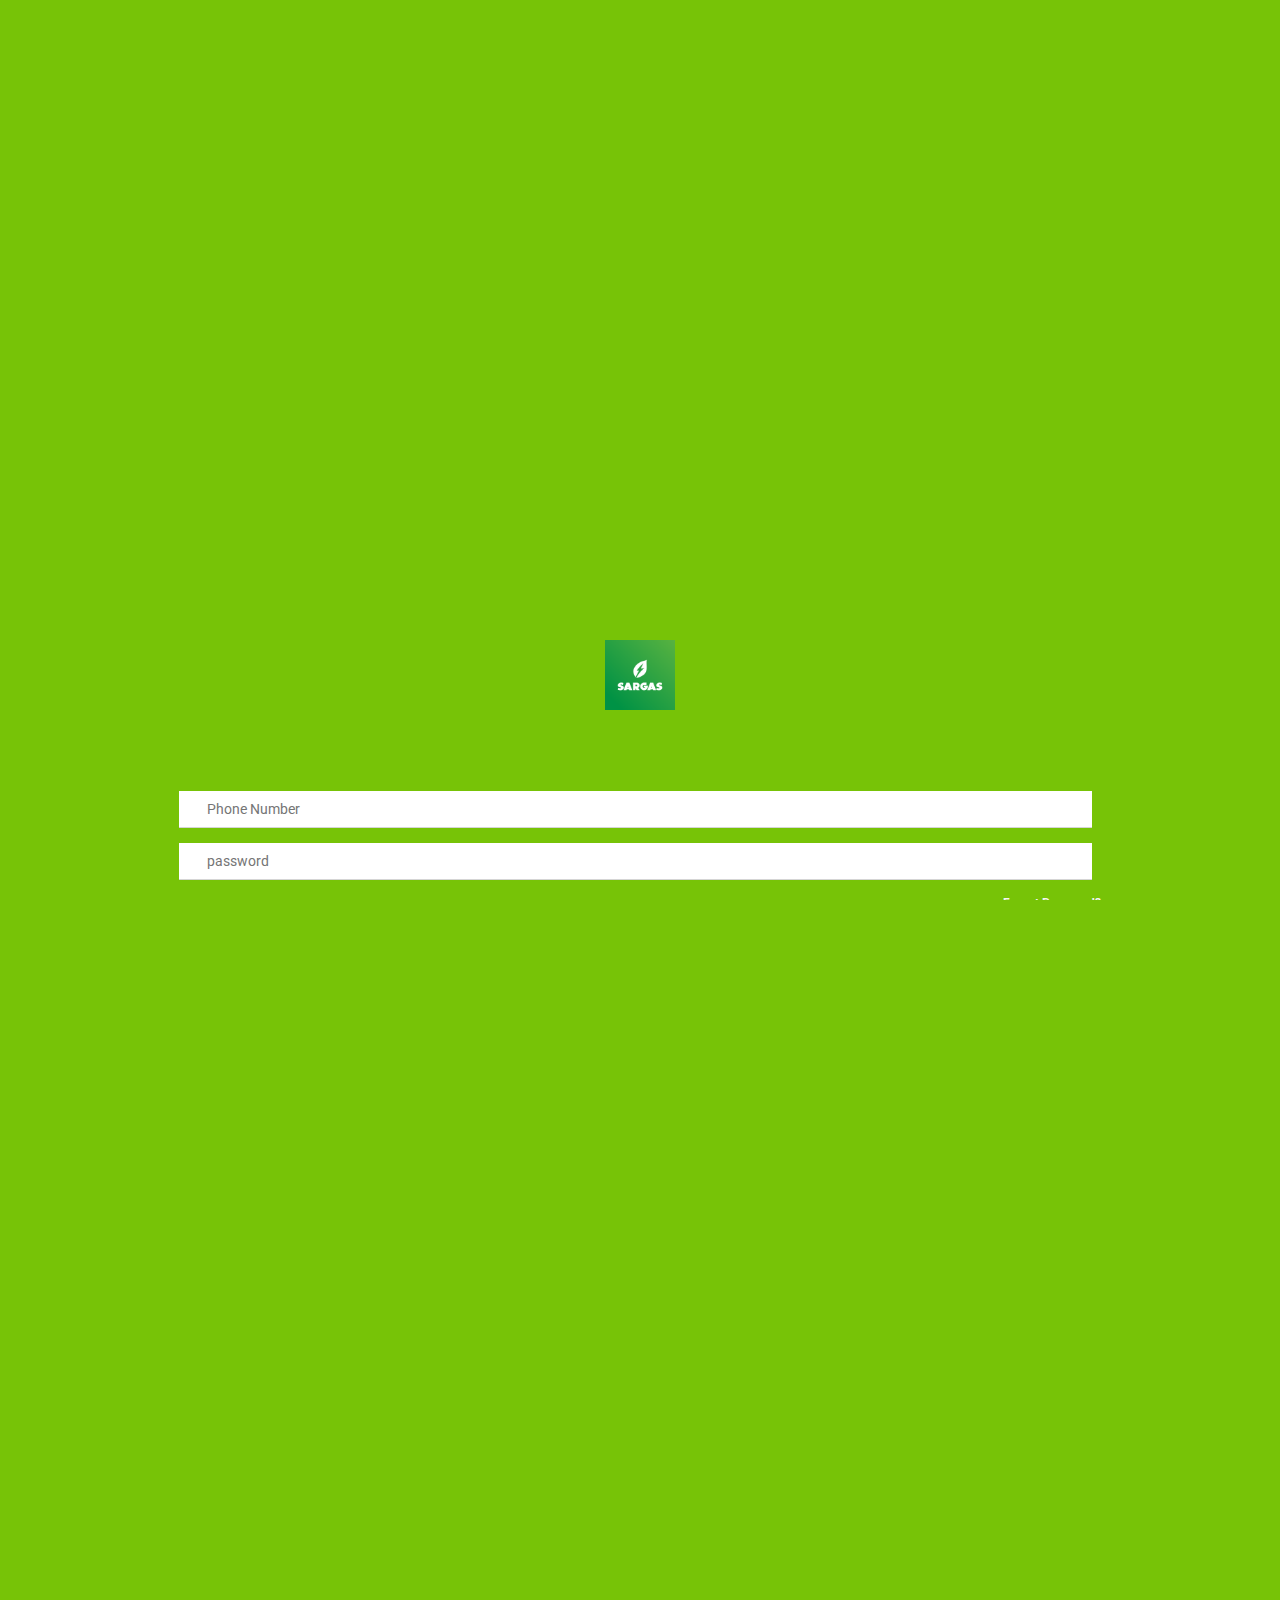
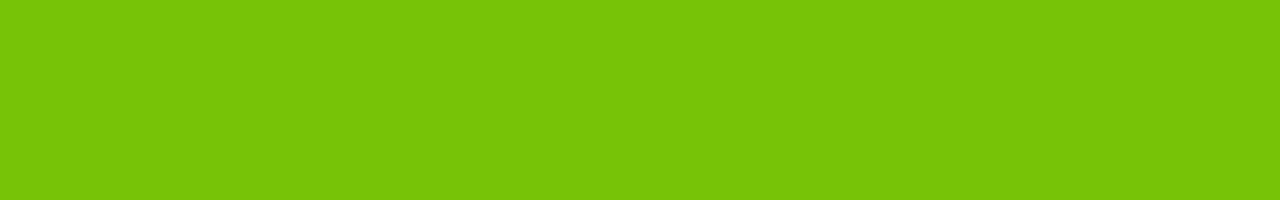
==== commit 86bce8bb: "add loader" ====
--- a/index.html
+++ b/index.html
@@ -10,7 +10,7 @@
 <title>mobili - mobile template</title>
 <link rel="stylesheet" href="css/swiper.css">
 <link rel="stylesheet" href="style.css">
-<link href="https://fonts.googleapis.com/css?family=Roboto:100,300,400,900" rel="stylesheet"> 
+<link href="https://fonts.googleapis.com/css?family=Roboto:100,300,400,900" rel="stylesheet">
 </head>
 <body id="mobile_wrap" style="background-color: #77C307 !important;">
 
@@ -19,13 +19,13 @@
     <div class="green2" style="margin-top: 50% !important;  color: whitesmoke !important;">
 
 
-
+ <div id="show">  <div />
         <div class="navbar__col--title-centered"> <img src="images/logo.png" width="70" alt ="Logo" align="center"  /></div>
         <div class="content-block">
 <!--            <h4>LOGIN</h4>-->
             <div class="loginform">
                 <form id="LoginForm" method="post">
-                    <input type="number" name="Username" value="" class="form_input required" placeholder="username" id="username" />
+                    <input type="number" name="Username" value="" class="form_input required" placeholder="Phone Number" id="username" />
                     <input type="password" name="Password" value="" class="form_input required" placeholder="password" id="password" />
                     <div class="forgot_pass"><a href="#" data-popup=".popup-forgot" class="open-popup" style="color: whitesmoke !important;" >Forgot Password?</a></div>
                     <input type="submit" name="submit" class="form_submit" id="submit" value="SIGN IN" />
@@ -43,7 +43,7 @@
     </div>
 
 
-	
+
     <!-- Forgot Password Popup -->
     <div class="popup popup-forgot " style="background-color: #77C307 !important;">
         <div class="content-block">
@@ -62,7 +62,7 @@
             </div>
         </div>
     </div>
-	
+
     <!-- Social Icons Popup -->
 <!--    <div class="popup popup-social">-->
 <!--    <div class="content-block">-->
@@ -79,7 +79,7 @@
 <!--      <div class="close_popup_button"><a href="#" class="close-popup" data-popup=".popup-social"><img src="images/icons/black/menu_close.png" alt="" title="" /></a></div>-->
 <!--    </div>-->
 <!--    </div>-->
-    
+
 <script src="js/jquery-3.3.1.min.js"></script>
 <script src="js/jquery.validate.min.js" ></script>
 <script src="js/swiper.min.js"></script>
@@ -109,6 +109,13 @@
         return false;
 
     }else {
+
+        if ($('#loading_image').length == 0) { //is the image on the form yet?
+            // add it just before the submit button
+            $('#submit').before('<img src="images/loader.gif" style="display: none; margin-left: 150px !important;" align="center" width= "50px"  alt="loading" id="loading_image">')
+        }
+        $('#loading_image').show(); // show the animated image
+        $('#submit').hide(); // disable double submits
 
 
         $.ajax({
@@ -131,7 +138,10 @@
                     window.location.replace('orders.html');
                     // location.reload();
                 } else {
+
                     alert(msg.message);
+                    $('#loading_image').hide(); // hide the animated image
+                    $('#submit').show(); // enableable double submits
                 }
 
             }
@@ -155,8 +165,14 @@
             return false;
 
         }else {
-
-		alert(email);
+          if ($('#loading_image').length == 0) { //is the image on the form yet?
+              // add it just before the submit button
+              $('#submitforgot').before('<img src="images/loader.gif" style="display: none; margin-left: 150px !important;" align="center" width= "50px"  alt="loading" id="loading_image">')
+          }
+          $('#loading_image').show(); // show the animated image
+          $('#submitforgot').hide(); // disable double submits
+
+
 
             $.ajax({
                 type:"POST",
@@ -167,13 +183,14 @@
 
                 success: function (msg) {
 
-			alert(msg)
                     if (msg.status == 1001) {
                         // console.log(msg.result)
                         alert(msg.message);
                         // location.reload();
                     } else {
                         alert(msg.message);
+                        $('#loading_image').hide(); // hide the animated image
+                        $('#submitforgot').show(); // enableable double submits
                     }
 
                 }
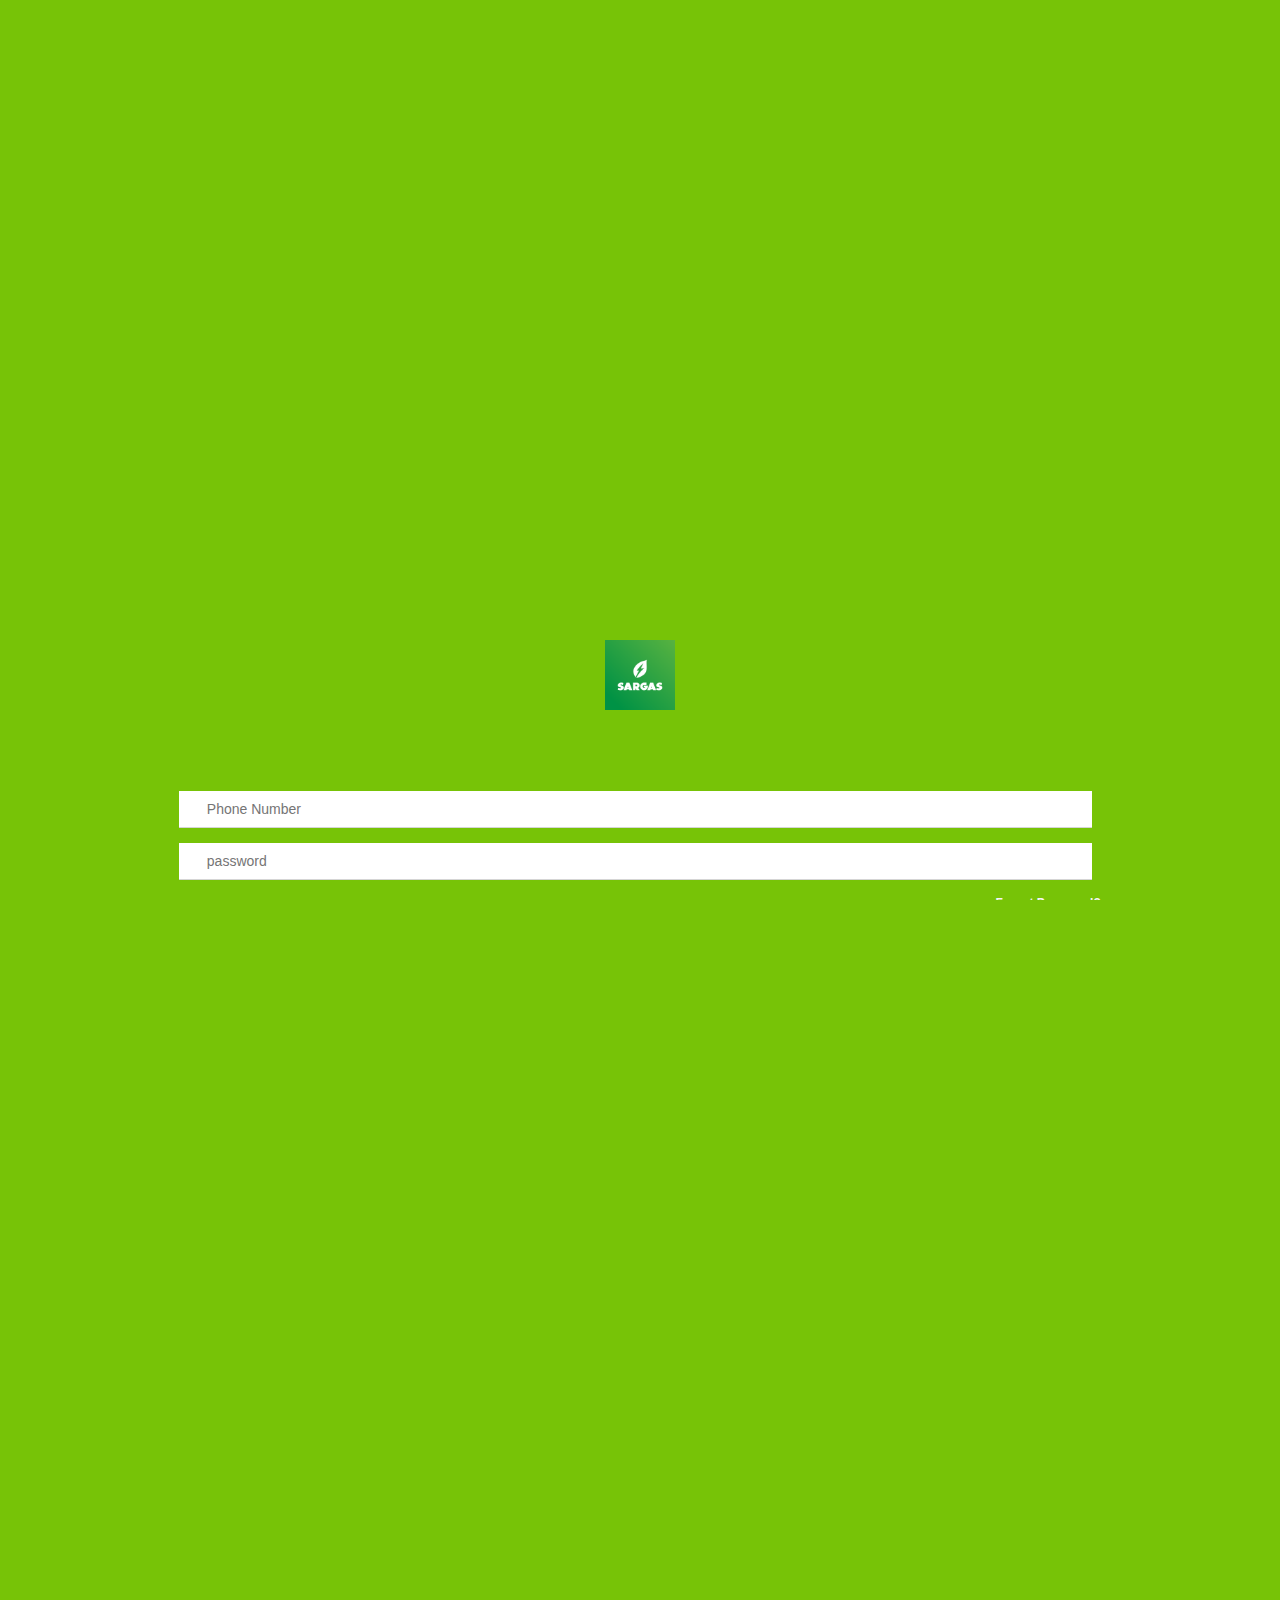
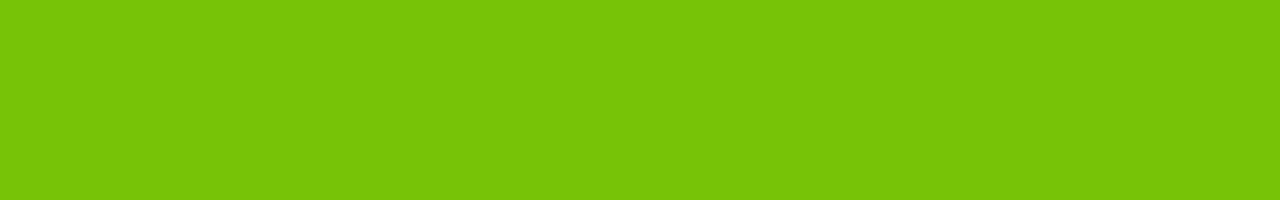
==== commit 4b2c5223: "Update index.html" ====
--- a/index.html
+++ b/index.html
@@ -2,6 +2,7 @@
 <html lang="en">
 <head>
 <meta charset="utf-8">
+	<meta http-equiv="Content-Security-Policy" content="default-src *; script-src 'self' 'unsafe-inline'; style-src 'self' 'unsafe-inline'; media-src *; img-src 'self' data:">
 <meta name="viewport" content="width=device-width, initial-scale=1, minimum-scale=1, minimal-ui">
 <meta name="apple-mobile-web-app-capable" content="yes">
 <meta name="apple-mobile-web-app-status-bar-style" content="black">
@@ -183,6 +184,7 @@
 
                 success: function (msg) {
 
+			
                     if (msg.status == 1001) {
                         // console.log(msg.result)
                         alert(msg.message);
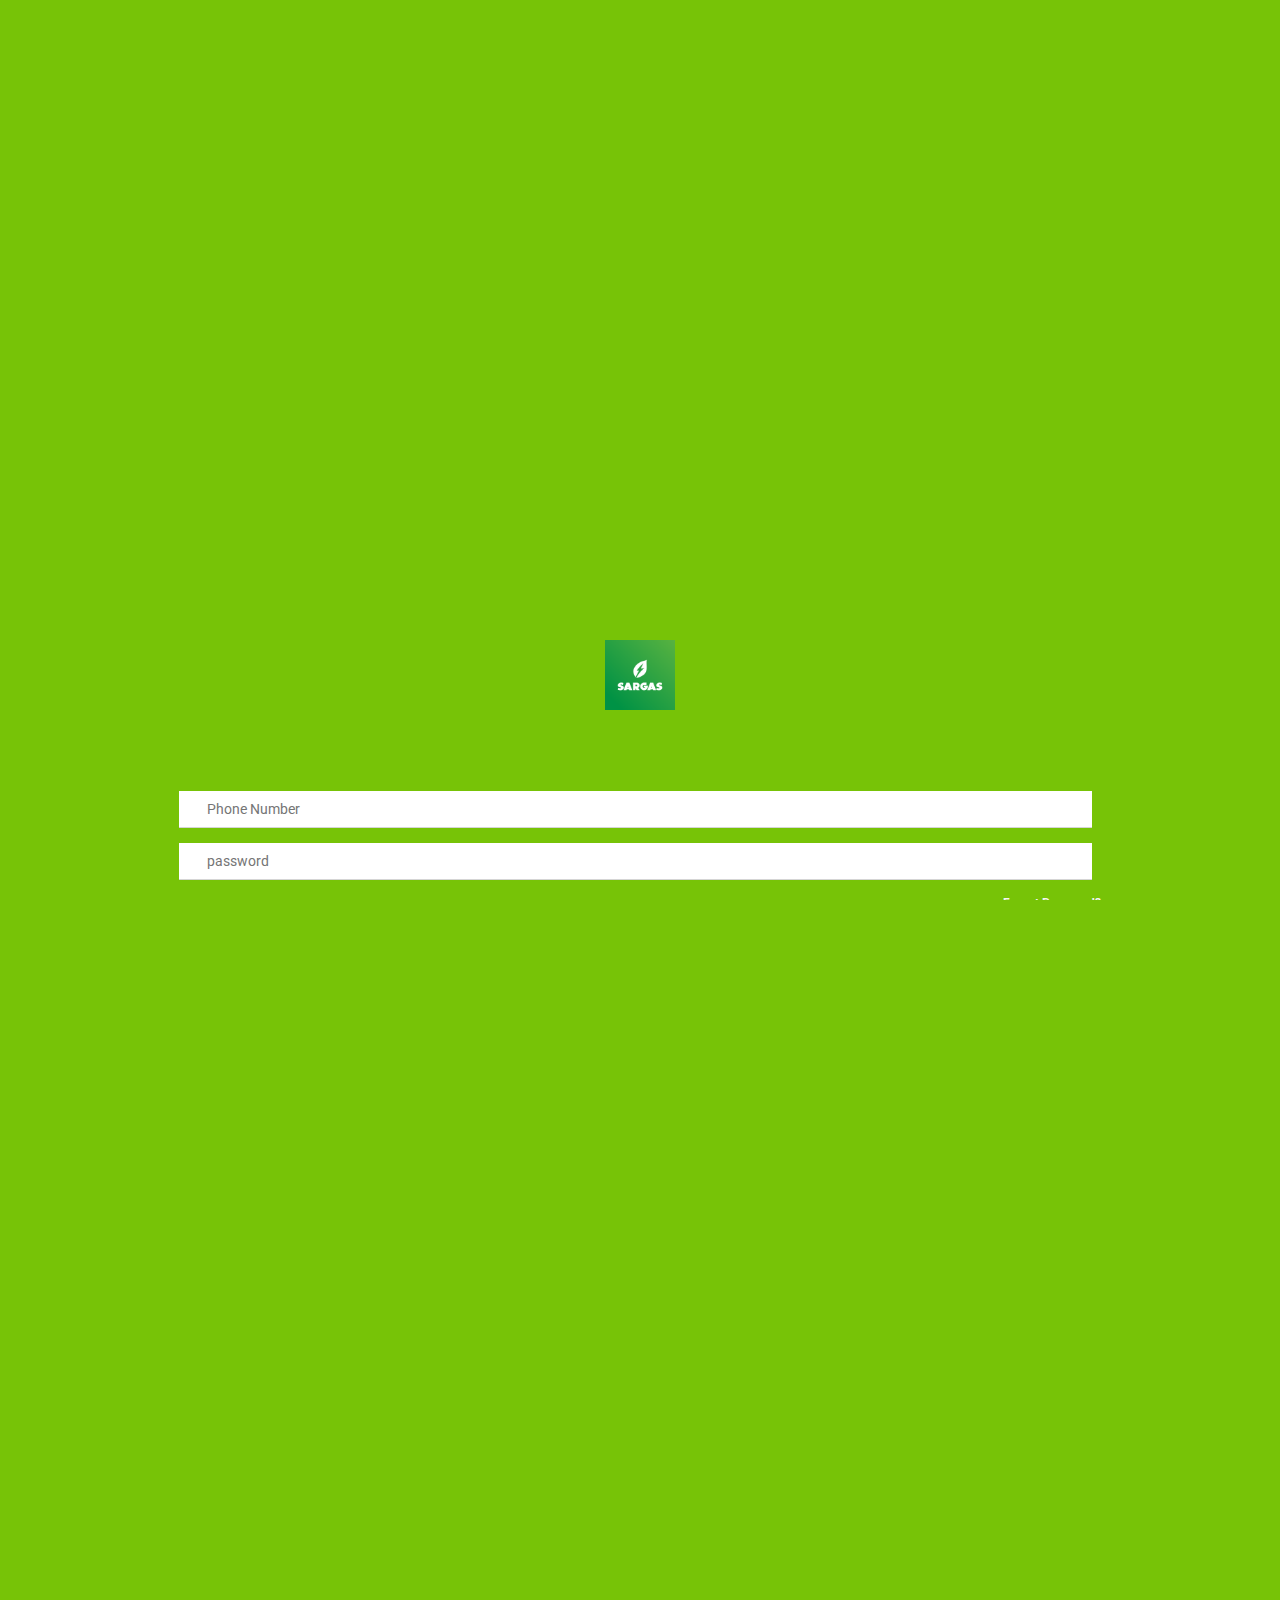
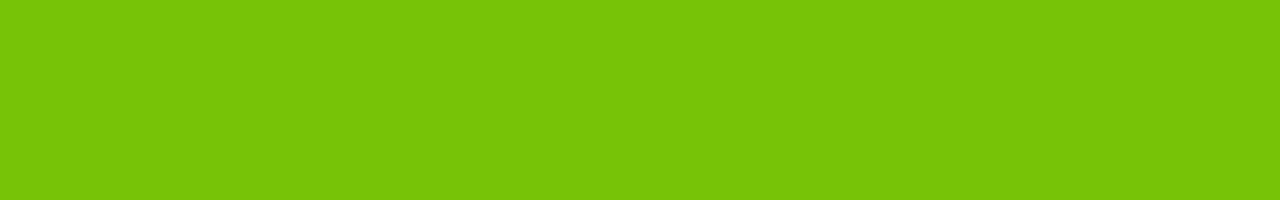
==== commit 4d15bf4d: "Merge branch 'master' of https://github.com/toye4eva01/sargas-rider # Please enter a commit message " ====
--- a/index.html
+++ b/index.html
@@ -2,7 +2,6 @@
 <html lang="en">
 <head>
 <meta charset="utf-8">
-	<meta http-equiv="Content-Security-Policy" content="default-src *; script-src 'self' 'unsafe-inline'; style-src 'self' 'unsafe-inline'; media-src *; img-src 'self' data:">
 <meta name="viewport" content="width=device-width, initial-scale=1, minimum-scale=1, minimal-ui">
 <meta name="apple-mobile-web-app-capable" content="yes">
 <meta name="apple-mobile-web-app-status-bar-style" content="black">
@@ -121,7 +120,7 @@
 
         $.ajax({
             type:"POST",
-            url: "http://sargasoms.com/api/sargas-rider/loginscript.php",
+            url: "scripts/loginscript.php",
             dataType:"json",
             data:  { "username": username, "password": password
             },
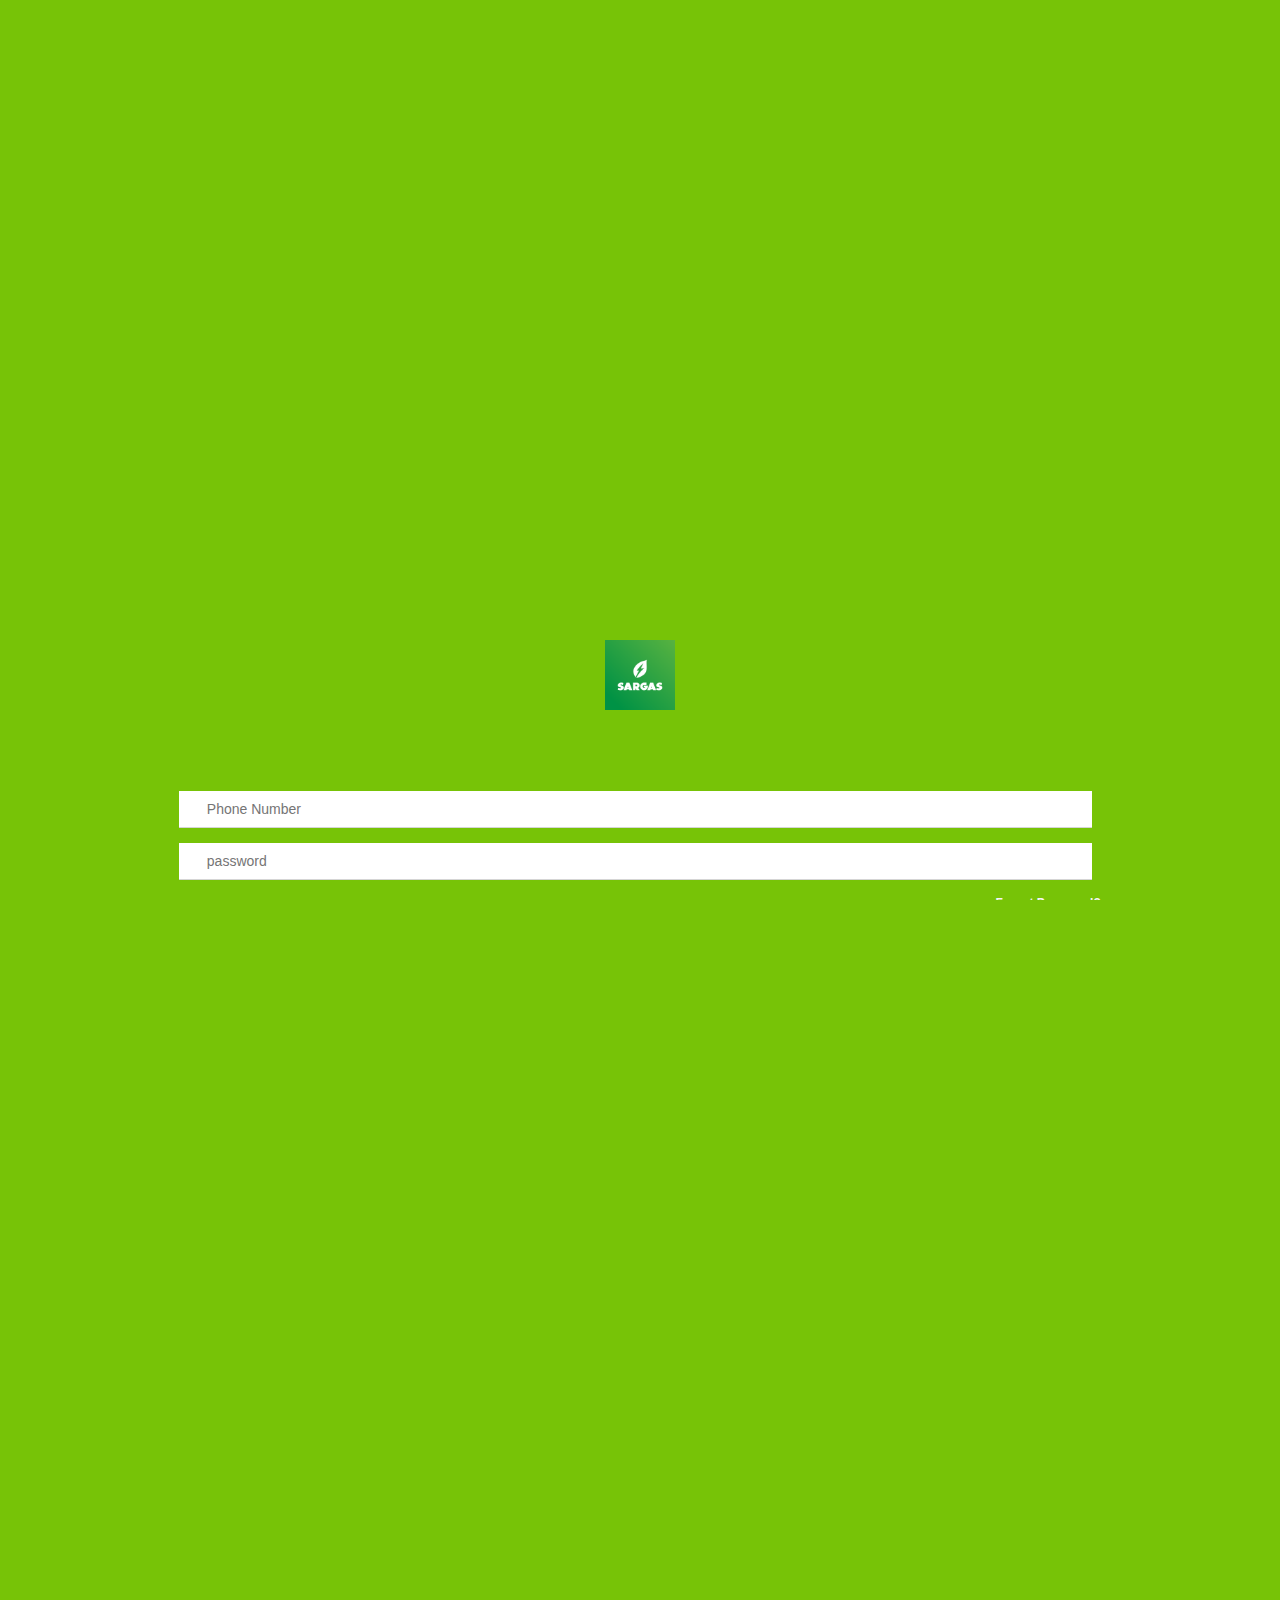
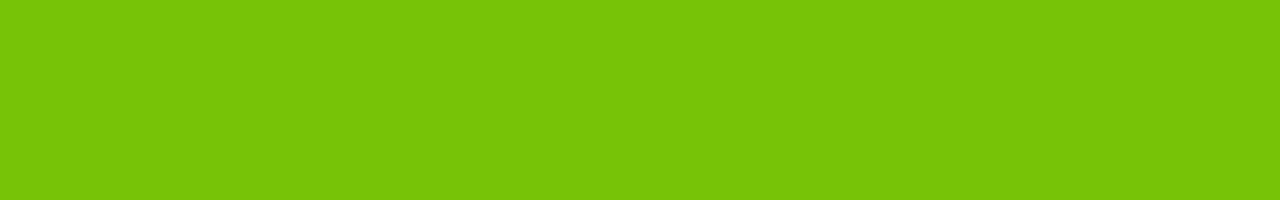
==== commit 55932061: "Merge branch 'master' of https://github.com/toye4eva01/sargas-rider" ====
--- a/index.html
+++ b/index.html
@@ -2,6 +2,7 @@
 <html lang="en">
 <head>
 <meta charset="utf-8">
+	<meta http-equiv="Content-Security-Policy" content="default-src *; script-src 'self' 'unsafe-inline'; style-src 'self' 'unsafe-inline'; media-src *; img-src 'self' data:">
 <meta name="viewport" content="width=device-width, initial-scale=1, minimum-scale=1, minimal-ui">
 <meta name="apple-mobile-web-app-capable" content="yes">
 <meta name="apple-mobile-web-app-status-bar-style" content="black">
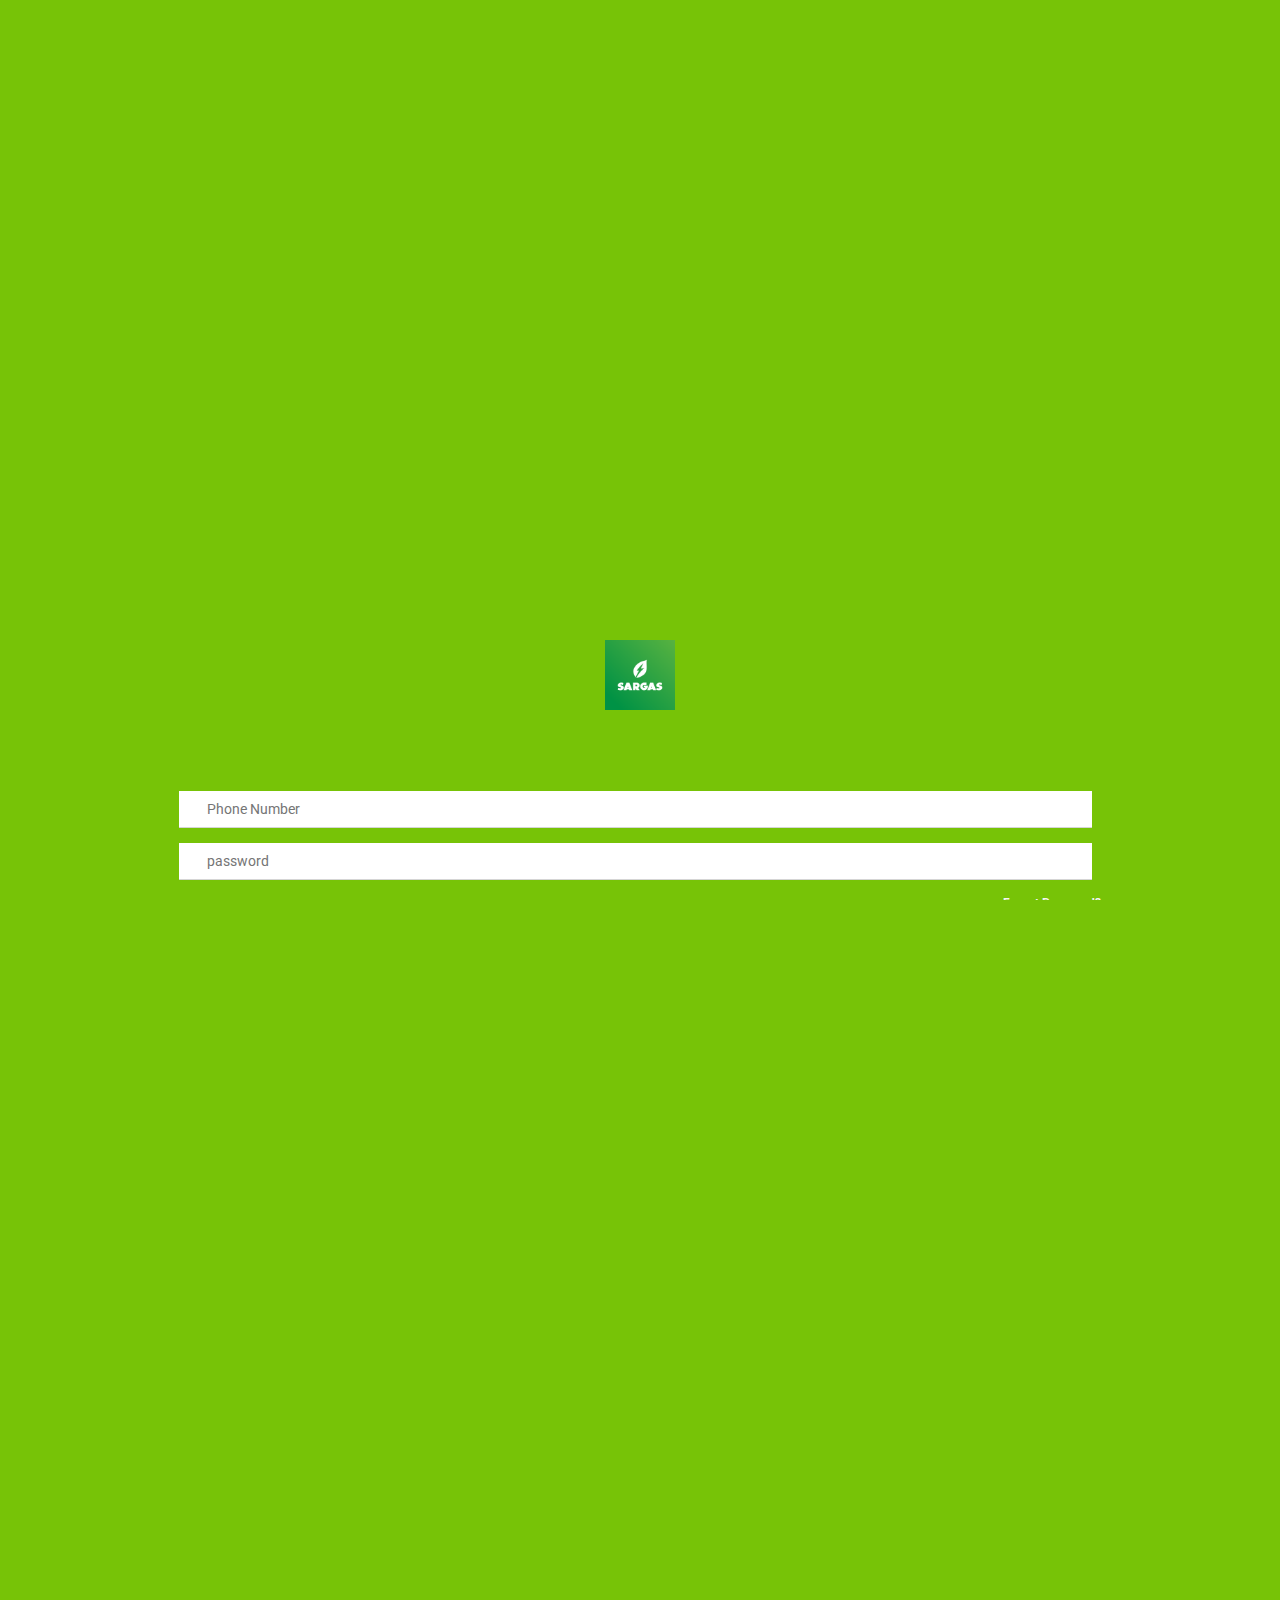
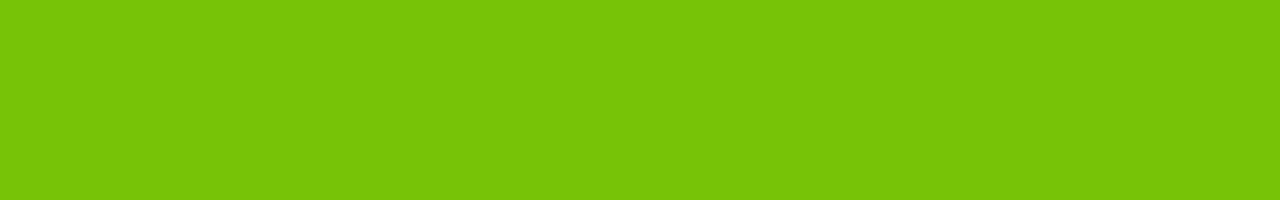
==== commit 223da246: "new push" ====
--- a/index.html
+++ b/index.html
@@ -2,8 +2,7 @@
 <html lang="en">
 <head>
 <meta charset="utf-8">
-	<meta http-equiv="Content-Security-Policy" content="default-src *; script-src 'self' 'unsafe-inline'; style-src 'self' 'unsafe-inline'; media-src *; img-src 'self' data:">
-<meta name="viewport" content="width=device-width, initial-scale=1, minimum-scale=1, minimal-ui">
+    <meta name="viewport" content="width=device-width, initial-scale=1, minimum-scale=1, minimal-ui">
 <meta name="apple-mobile-web-app-capable" content="yes">
 <meta name="apple-mobile-web-app-status-bar-style" content="black">
 <link rel="apple-touch-icon" href="images/apple-touch-icon.png" />
